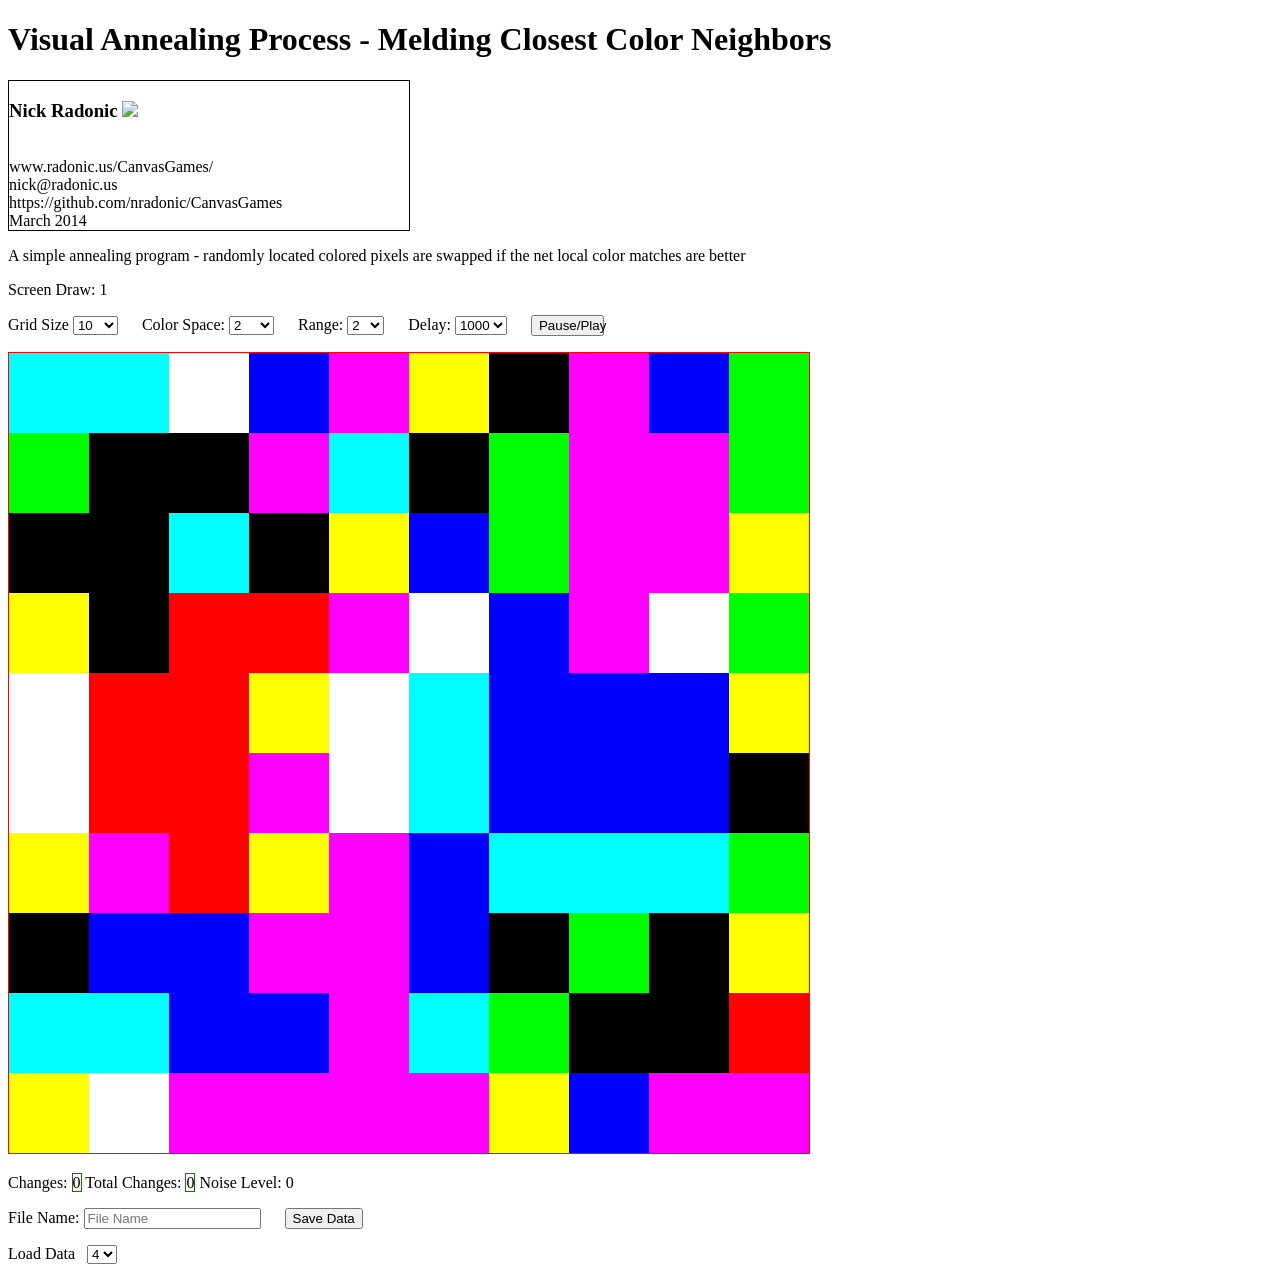
==== index.html @ 08b364d8 "cleaning up Jasmine files for creation of sub repository CanvasGamesFFT" ====
<!doctype html>
<head>
<meta name="description" content="Color Annealing Process">
<meta name="keywords" content="HTML,CSS,Canvas,JavaScript">
<meta name="author" content="Nick Radonic nick@radonic.us">
<title>Color Annealing</title>

<link rel="stylesheet" type="text/css" href="fillCanvas.css">
<link rel="SHORTCUT ICON" href="../radonicimages/happy.ico">

<link rel="shortcut icon" type="image/png" href="jasmine/lib/jasmine-2.0.0/jasmine_favicon.png">

</head>

<body>
<h1>Visual Annealing Process - Melding Closest Color Neighbors</h1>
<div id="info">
    <h3>Nick Radonic <img src="../radonicimages/OffsetHappyFace.png"/></h3>
	<br>www.radonic.us/CanvasGames/
	<br>nick@radonic.us
	<br>https://github.com/nradonic/CanvasGames
	<br>March 2014
</div>
<p>A simple annealing program - randomly located colored pixels are swapped if the net local color matches are better</p>
<p>Screen Draw: <span id="screenDraw"></span>
<span width="200px">&nbsp;&nbsp;&nbsp;&nbsp;&nbsp;&nbsp;&nbsp;&nbsp;&nbsp;&nbsp;</span>


</p>


<p>Grid Size
<select  id="select1" name=select1 onchange='OnChange(1);'>
<option>4</option>
<option>5</option>
<option>6</option>
<option>8</option>
<option selected>10</option>
<option>12</option>
<option>20</option>
<option>25</option>
<option>30</option>
<option>40</option>
<option>50</option>
<option>80</option>
<option>120</option>
<option>150</option>
<option>200</option>
<option>300</option>
<option>400</option>
<option>800</option>

</select>
&nbsp;&nbsp;&nbsp;&nbsp;
Color Space:
<select  id="select2" name=select2 onchange='OnChange(2);'>
<option selected>2</option>
<option>3</option>
<option>4</option>
<option>8</option>
<option>255</option>

</select>
&nbsp;&nbsp;&nbsp;&nbsp;
Range:
<select  id="select4" name=select4 onchange='OnChange(4);'>
<option selected>2</option>
<option>3</option>
<option>4</option>
<option>5</option>
<option>6</option>
<option>7</option>
<option>8</option>
<option>9</option>
<option>10</option>
<option>14</option>
<option>20</option>

</select>
&nbsp;&nbsp;&nbsp;&nbsp;
Delay:
<select  id="select3" name=select3 onchange='cycleDelay();'>
<option>1</option>
<option>3</option>
<option>10</option>
<option>30</option>
<option>100</option>
<option>300</option>
<option selected>1000</option>

</select>
&nbsp;&nbsp;&nbsp;&nbsp; <button  id="PausePlay" onclick='PausePlay();'>Pause/Play</button>
</p>

<div>
<canvas id="drawHere" width="800" height="800" >

</canvas>

</div>
<div>
	<p>Changes: <span id="changes" style="border:green 1px solid"></span> Total Changes: <span id="totalChanges"  style="border:green 1px solid"></span> Noise Level: <span id="noiseLevel"></span>
	</p>
</div>

<p>File Name: <input id="canvasgamesfilename"  placeholder="File Name">  &nbsp;&nbsp;&nbsp;&nbsp; <button  id="SaveData" onclick='SaveData();'>Save Data</button></p>
<p>Load Data&nbsp;&nbsp; <select id="LoadData" onchange='LoadData();'    >
<option>4</option>
<option>5</option>
</select>
</p>




</body>
<script type="text/JavaScript" src="fillCanvas.js"> </script>
---- fillCanvas.css ----
#drawHere {
	border: solid 1px red;
}

#info {
	border: 1px solid black;
	width: 400px;
}

#PausePlay {
	width : 73px;
	text-align: center;
}
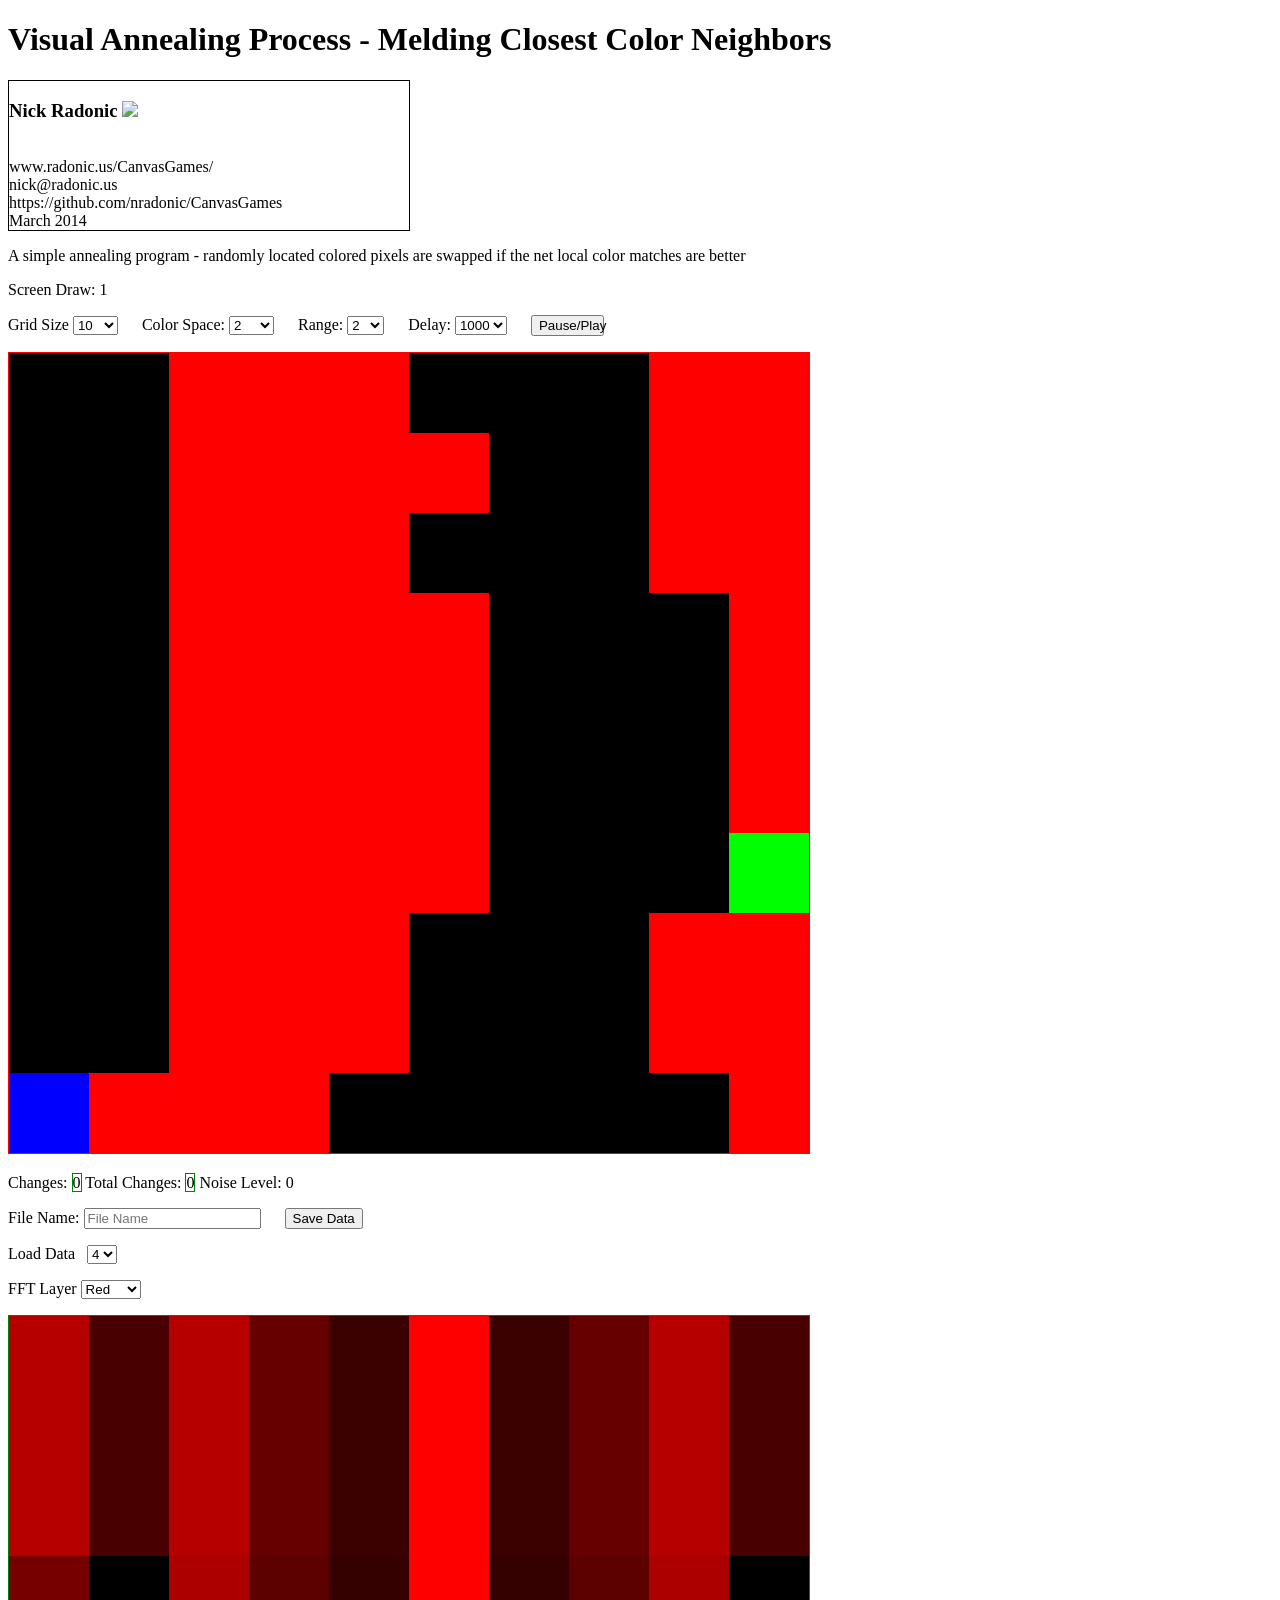
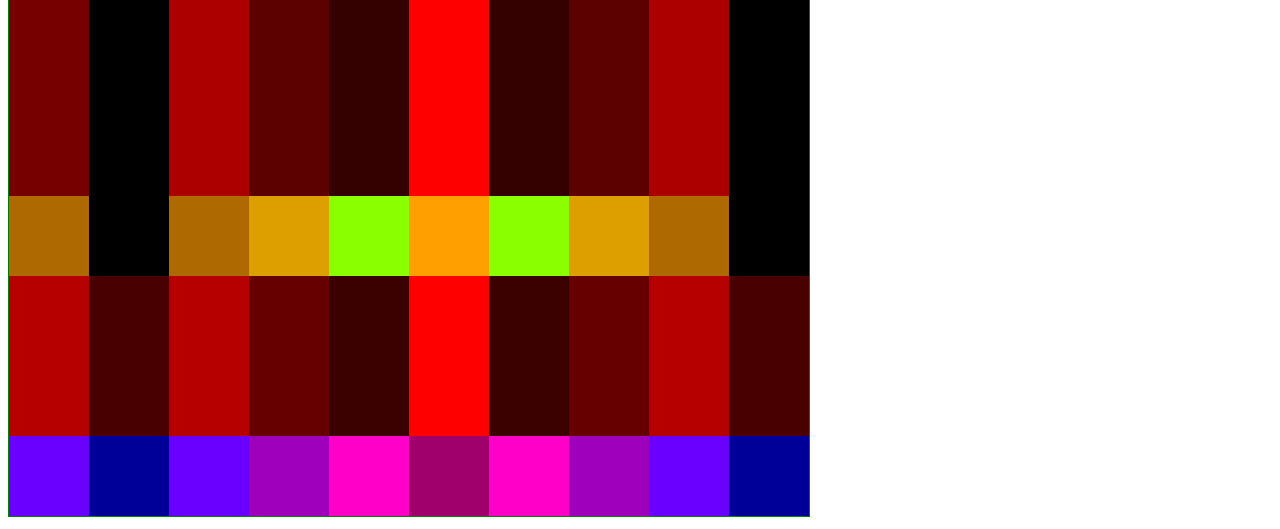
==== commit 2c565df2: "horizontal FFT in place" ====
--- a/index.html
+++ b/index.html
@@ -1,117 +1,136 @@
 <!doctype html>
+<html>
 <head>
 <meta name="description" content="Color Annealing Process">
-<meta name="keywords" content="HTML,CSS,Canvas,JavaScript">
-<meta name="author" content="Nick Radonic nick@radonic.us">
-<title>Color Annealing</title>
+	<meta name="keywords" content="HTML,CSS,Canvas,JavaScript">
+	<meta name="author" content="Nick Radonic nick@radonic.us">
+	<title>Color Annealing</title>
 
-<link rel="stylesheet" type="text/css" href="fillCanvas.css">
-<link rel="SHORTCUT ICON" href="../radonicimages/happy.ico">
+	<link rel="stylesheet" type="text/css" href="fillCanvas.css">
+	<link rel="SHORTCUT ICON" href="../radonicimages/happy.ico">
 
-<link rel="shortcut icon" type="image/png" href="jasmine/lib/jasmine-2.0.0/jasmine_favicon.png">
+	<link rel="shortcut icon" type="image/png" href="jasmine/lib/jasmine-2.0.0/jasmine_favicon.png">
 
 </head>
 
 <body>
-<h1>Visual Annealing Process - Melding Closest Color Neighbors</h1>
-<div id="info">
-    <h3>Nick Radonic <img src="../radonicimages/OffsetHappyFace.png"/></h3>
-	<br>www.radonic.us/CanvasGames/
-	<br>nick@radonic.us
-	<br>https://github.com/nradonic/CanvasGames
-	<br>March 2014
-</div>
-<p>A simple annealing program - randomly located colored pixels are swapped if the net local color matches are better</p>
-<p>Screen Draw: <span id="screenDraw"></span>
-<span width="200px">&nbsp;&nbsp;&nbsp;&nbsp;&nbsp;&nbsp;&nbsp;&nbsp;&nbsp;&nbsp;</span>
+	<h1>Visual Annealing Process - Melding Closest Color Neighbors</h1>
+	<div id="info">
+		<h3>Nick Radonic <img src="../radonicimages/OffsetHappyFace.png"/></h3>
+		<br>www.radonic.us/CanvasGames/
+		<br>nick@radonic.us
+		<br>https://github.com/nradonic/CanvasGames
+		<br>March 2014
+	</div>
+	<p>A simple annealing program - randomly located colored pixels are swapped if the net local color matches are better</p>
+	<p>Screen Draw: <span id="screenDraw"></span>
+	<span width="200px">&nbsp;&nbsp;&nbsp;&nbsp;&nbsp;&nbsp;&nbsp;&nbsp;&nbsp;&nbsp;</span>
 
 
-</p>
+	</p>
 
 
-<p>Grid Size
-<select  id="select1" name=select1 onchange='OnChange(1);'>
-<option>4</option>
-<option>5</option>
-<option>6</option>
-<option>8</option>
-<option selected>10</option>
-<option>12</option>
-<option>20</option>
-<option>25</option>
-<option>30</option>
-<option>40</option>
-<option>50</option>
-<option>80</option>
-<option>120</option>
-<option>150</option>
-<option>200</option>
-<option>300</option>
-<option>400</option>
-<option>800</option>
+	<p>Grid Size
+	<select  id="select1" name=select1 onchange='OnChange(1);'>
+		<option>4</option>
+		<option>5</option>
+		<option>6</option>
+		<option>8</option>
+		<option selected>10</option>
+		<option>12</option>
+		<option>20</option>
+		<option>25</option>
+		<option>30</option>
+		<option>40</option>
+		<option>50</option>
+		<option>80</option>
+		<option>120</option>
+		<option>150</option>
+		<option>200</option>
+		<option>300</option>
+		<option>400</option>
+		<option>800</option>
 
-</select>
-&nbsp;&nbsp;&nbsp;&nbsp;
-Color Space:
-<select  id="select2" name=select2 onchange='OnChange(2);'>
-<option selected>2</option>
-<option>3</option>
-<option>4</option>
-<option>8</option>
-<option>255</option>
+	</select>
+	&nbsp;&nbsp;&nbsp;&nbsp;
+	Color Space:
+	<select  id="select2" name=select2 onchange='OnChange(2);'>
+		<option selected>2</option>
+		<option>3</option>
+		<option>4</option>
+		<option>8</option>
+		<option>255</option>
 
-</select>
-&nbsp;&nbsp;&nbsp;&nbsp;
-Range:
-<select  id="select4" name=select4 onchange='OnChange(4);'>
-<option selected>2</option>
-<option>3</option>
-<option>4</option>
-<option>5</option>
-<option>6</option>
-<option>7</option>
-<option>8</option>
-<option>9</option>
-<option>10</option>
-<option>14</option>
-<option>20</option>
+	</select>
+	&nbsp;&nbsp;&nbsp;&nbsp;
+	Range:
+	<select  id="select4" name=select4 onchange='OnChange(4);'>
+	<option selected>2</option>
+		<option>3</option>
+		<option>4</option>
+		<option>5</option>
+		<option>6</option>
+		<option>7</option>
+		<option>8</option>
+		<option>9</option>
+		<option>10</option>
+		<option>14</option>
+		<option>20</option>
 
-</select>
-&nbsp;&nbsp;&nbsp;&nbsp;
-Delay:
-<select  id="select3" name=select3 onchange='cycleDelay();'>
-<option>1</option>
-<option>3</option>
-<option>10</option>
-<option>30</option>
-<option>100</option>
-<option>300</option>
-<option selected>1000</option>
+	</select>
+	&nbsp;&nbsp;&nbsp;&nbsp;
+	Delay:
+	<select  id="select3" name=select3 onchange='cycleDelay();'>
+	<option>1</option>
+		<option>3</option>
+		<option>10</option>
+		<option>30</option>
+		<option>100</option>
+		<option>300</option>
+		<option selected>1000</option>
 
-</select>
-&nbsp;&nbsp;&nbsp;&nbsp; <button  id="PausePlay" onclick='PausePlay();'>Pause/Play</button>
-</p>
+	</select>
+	&nbsp;&nbsp;&nbsp;&nbsp; <button  id="PausePlay" onclick='PausePlay();'>Pause/Play</button>
+	</p>
 
-<div>
-<canvas id="drawHere" width="800" height="800" >
+	<div>
+		<canvas id="drawHere" width="800" height="800" >
+		</canvas>
+	</div>
 
-</canvas>
-
-</div>
-<div>
-	<p>Changes: <span id="changes" style="border:green 1px solid"></span> Total Changes: <span id="totalChanges"  style="border:green 1px solid"></span> Noise Level: <span id="noiseLevel"></span>
-	</p>
-</div>
-
-<p>File Name: <input id="canvasgamesfilename"  placeholder="File Name">  &nbsp;&nbsp;&nbsp;&nbsp; <button  id="SaveData" onclick='SaveData();'>Save Data</button></p>
-<p>Load Data&nbsp;&nbsp; <select id="LoadData" onchange='LoadData();'    >
-<option>4</option>
-<option>5</option>
-</select>
-</p>
+	<div>
+		<p>Changes: <span id="changes" style="border:green 1px solid"></span> Total Changes: <span id="totalChanges"  style="border:green 1px solid"></span> Noise Level: <span id="noiseLevel"></span>
+		</p>
+	</div>
 
 
 
 
+	<div>
+
+		<p>File Name: <input id="canvasgamesfilename"  placeholder="File Name">  &nbsp;&nbsp;&nbsp;&nbsp; <button  id="SaveData" onclick='SaveData();'>Save Data</button></p>
+		<p>Load Data&nbsp;&nbsp; <select id="LoadData" onchange='LoadData();'    >
+		<option>4</option>
+		<option>5</option>
+		</select>
+		</p>
+	</div>
+
+	<div>
+		<p>FFT Layer
+			<select  id="selectFFTL" name=selectFFTL onchange='OnChange(5);'>
+				<option selected>Red</option>
+				<option>Green</option>
+				<option>Blue</option>
+			</select>
+		</p>
+
+		<canvas id="drawFFT2D" width="800" height="800" >
+		</canvas>
+	</div>
+
+
 </body>
+<script type="text/JavaScript" src="fft2d.js"> </script>
 <script type="text/JavaScript" src="fillCanvas.js"> </script>
+</html>
--- a/fillCanvas.css
+++ b/fillCanvas.css
@@ -1,5 +1,9 @@
 #drawHere {
 	border: solid 1px red;
+}
+
+#drawFFT2D {
+	border: solid 1px green;
 }
 
 #info {
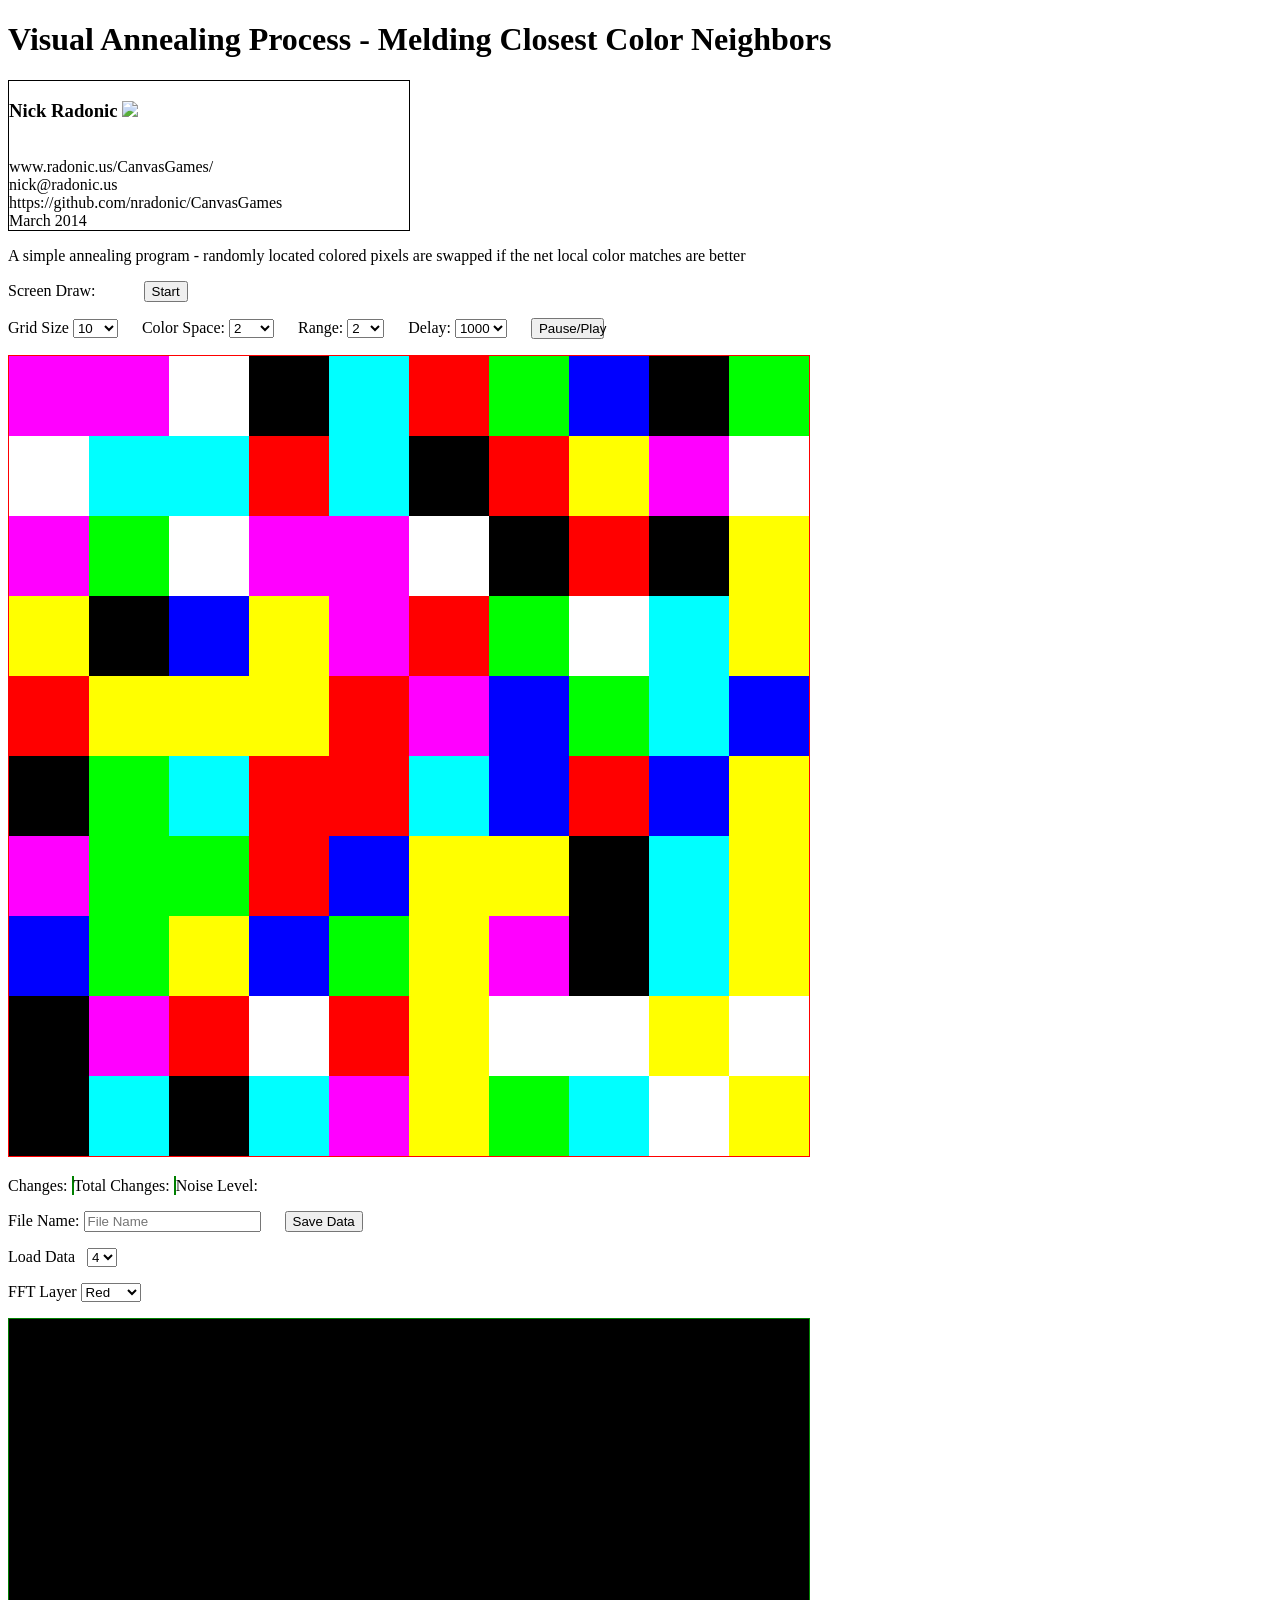
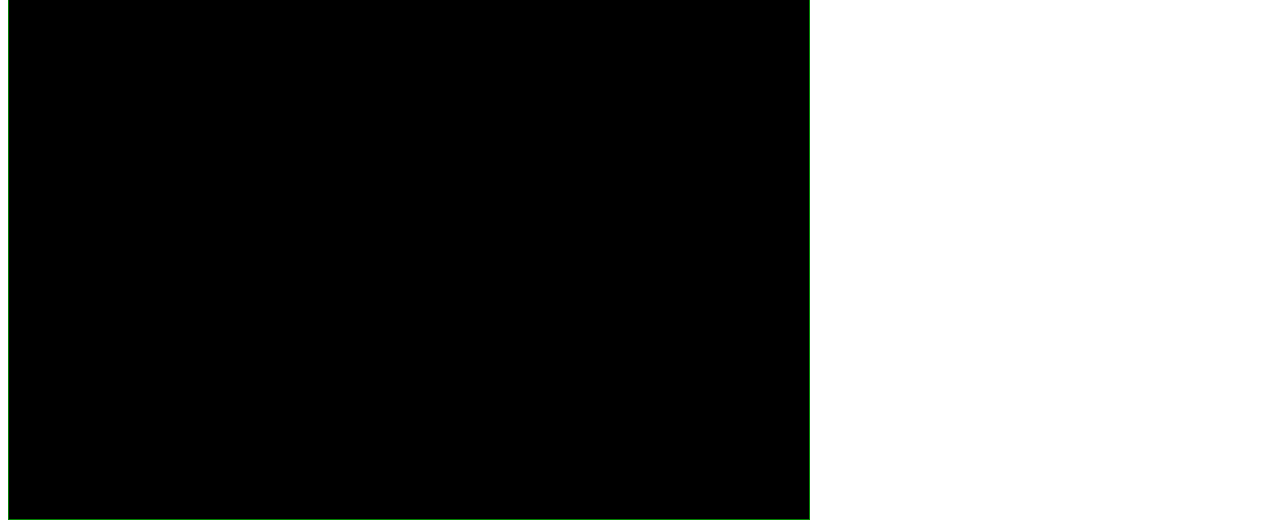
==== commit b0fa735a: "adds START button, modifies fill pattern slightly - removes initial fixed color objects" ====
--- a/index.html
+++ b/index.html
@@ -25,7 +25,7 @@
 	<p>A simple annealing program - randomly located colored pixels are swapped if the net local color matches are better</p>
 	<p>Screen Draw: <span id="screenDraw"></span>
 	<span width="200px">&nbsp;&nbsp;&nbsp;&nbsp;&nbsp;&nbsp;&nbsp;&nbsp;&nbsp;&nbsp;</span>
-
+	<button  id="start" onclick='start();'>Start</button>
 
 	</p>
 
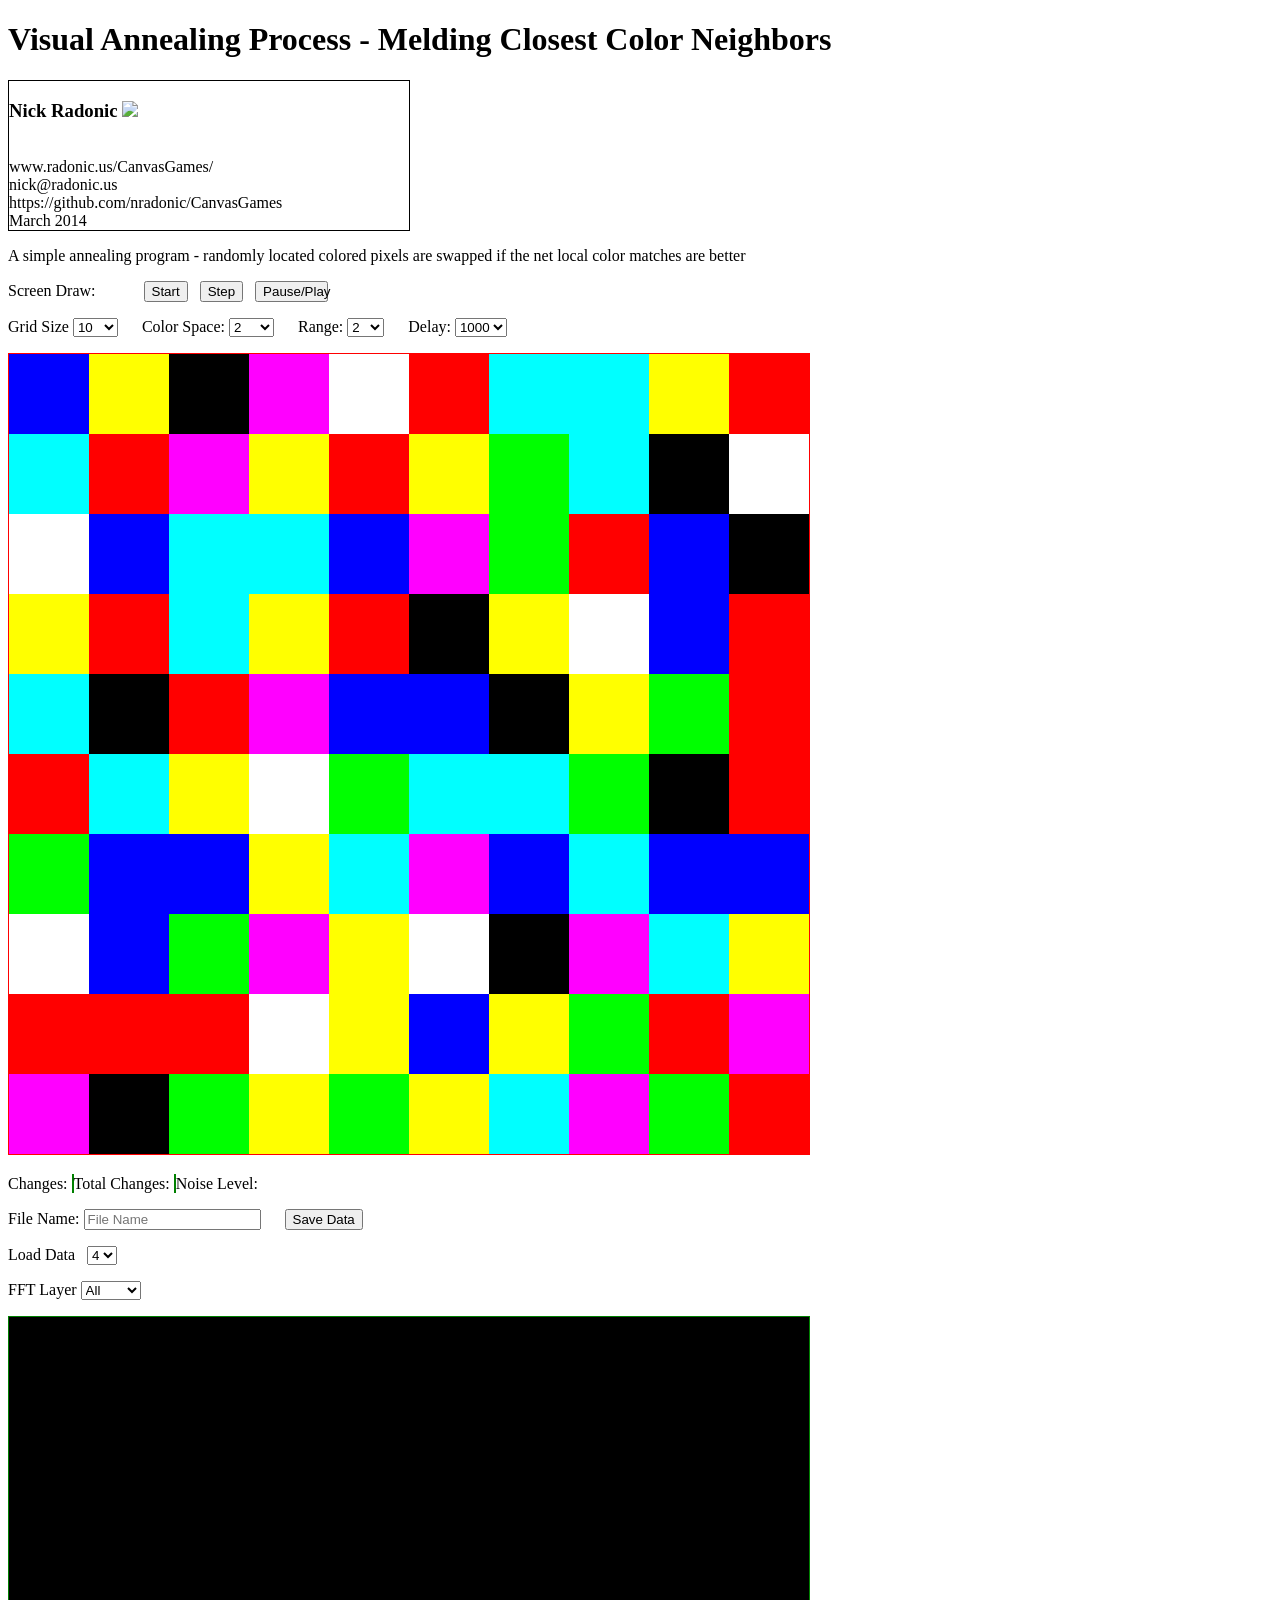
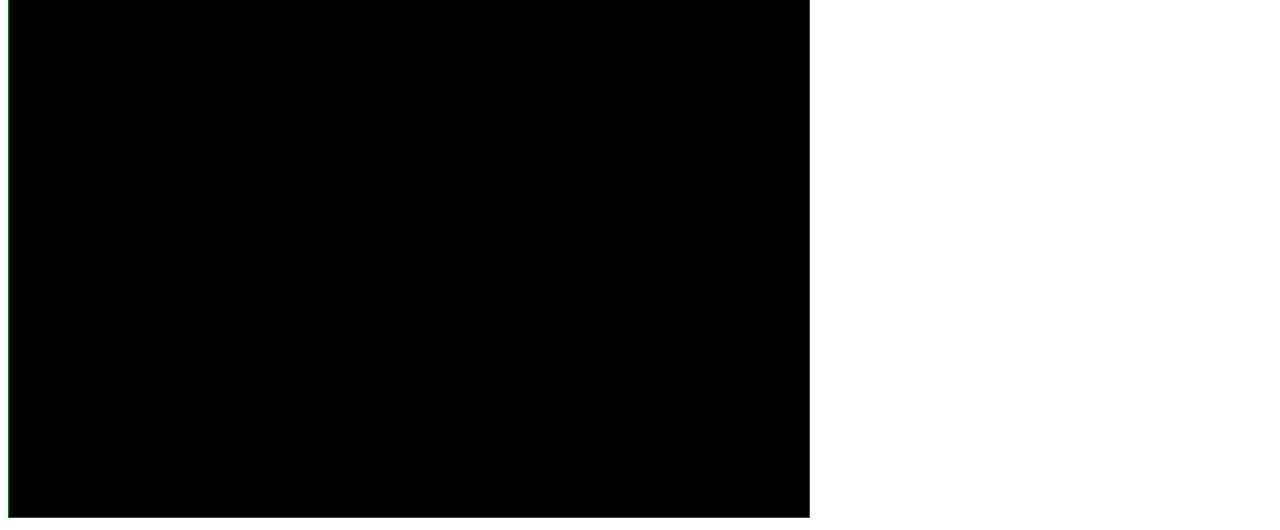
==== commit 33a917f1: "refactored to allow FFT button to work, STEP button works" ====
--- a/index.html
+++ b/index.html
@@ -25,7 +25,9 @@
 	<p>A simple annealing program - randomly located colored pixels are swapped if the net local color matches are better</p>
 	<p>Screen Draw: <span id="screenDraw"></span>
 	<span width="200px">&nbsp;&nbsp;&nbsp;&nbsp;&nbsp;&nbsp;&nbsp;&nbsp;&nbsp;&nbsp;</span>
-	<button  id="start" onclick='start();'>Start</button>
+	<button  id="start" onclick='start();'>Start</button>&nbsp;&nbsp;
+	<button  id="step" onclick='step();'>Step</button>&nbsp;&nbsp;
+	<button  id="PausePlay" onclick='PausePlay();'>Pause/Play</button>
 
 	</p>
 
@@ -90,7 +92,7 @@
 		<option selected>1000</option>
 
 	</select>
-	&nbsp;&nbsp;&nbsp;&nbsp; <button  id="PausePlay" onclick='PausePlay();'>Pause/Play</button>
+	&nbsp;&nbsp;&nbsp;
 	</p>
 
 	<div>
@@ -119,7 +121,8 @@
 	<div>
 		<p>FFT Layer
 			<select  id="selectFFTL" name=selectFFTL onchange='OnChange(5);'>
-				<option selected>Red</option>
+				<option selected>All</option>
+				<option>Red</option>
 				<option>Green</option>
 				<option>Blue</option>
 			</select>
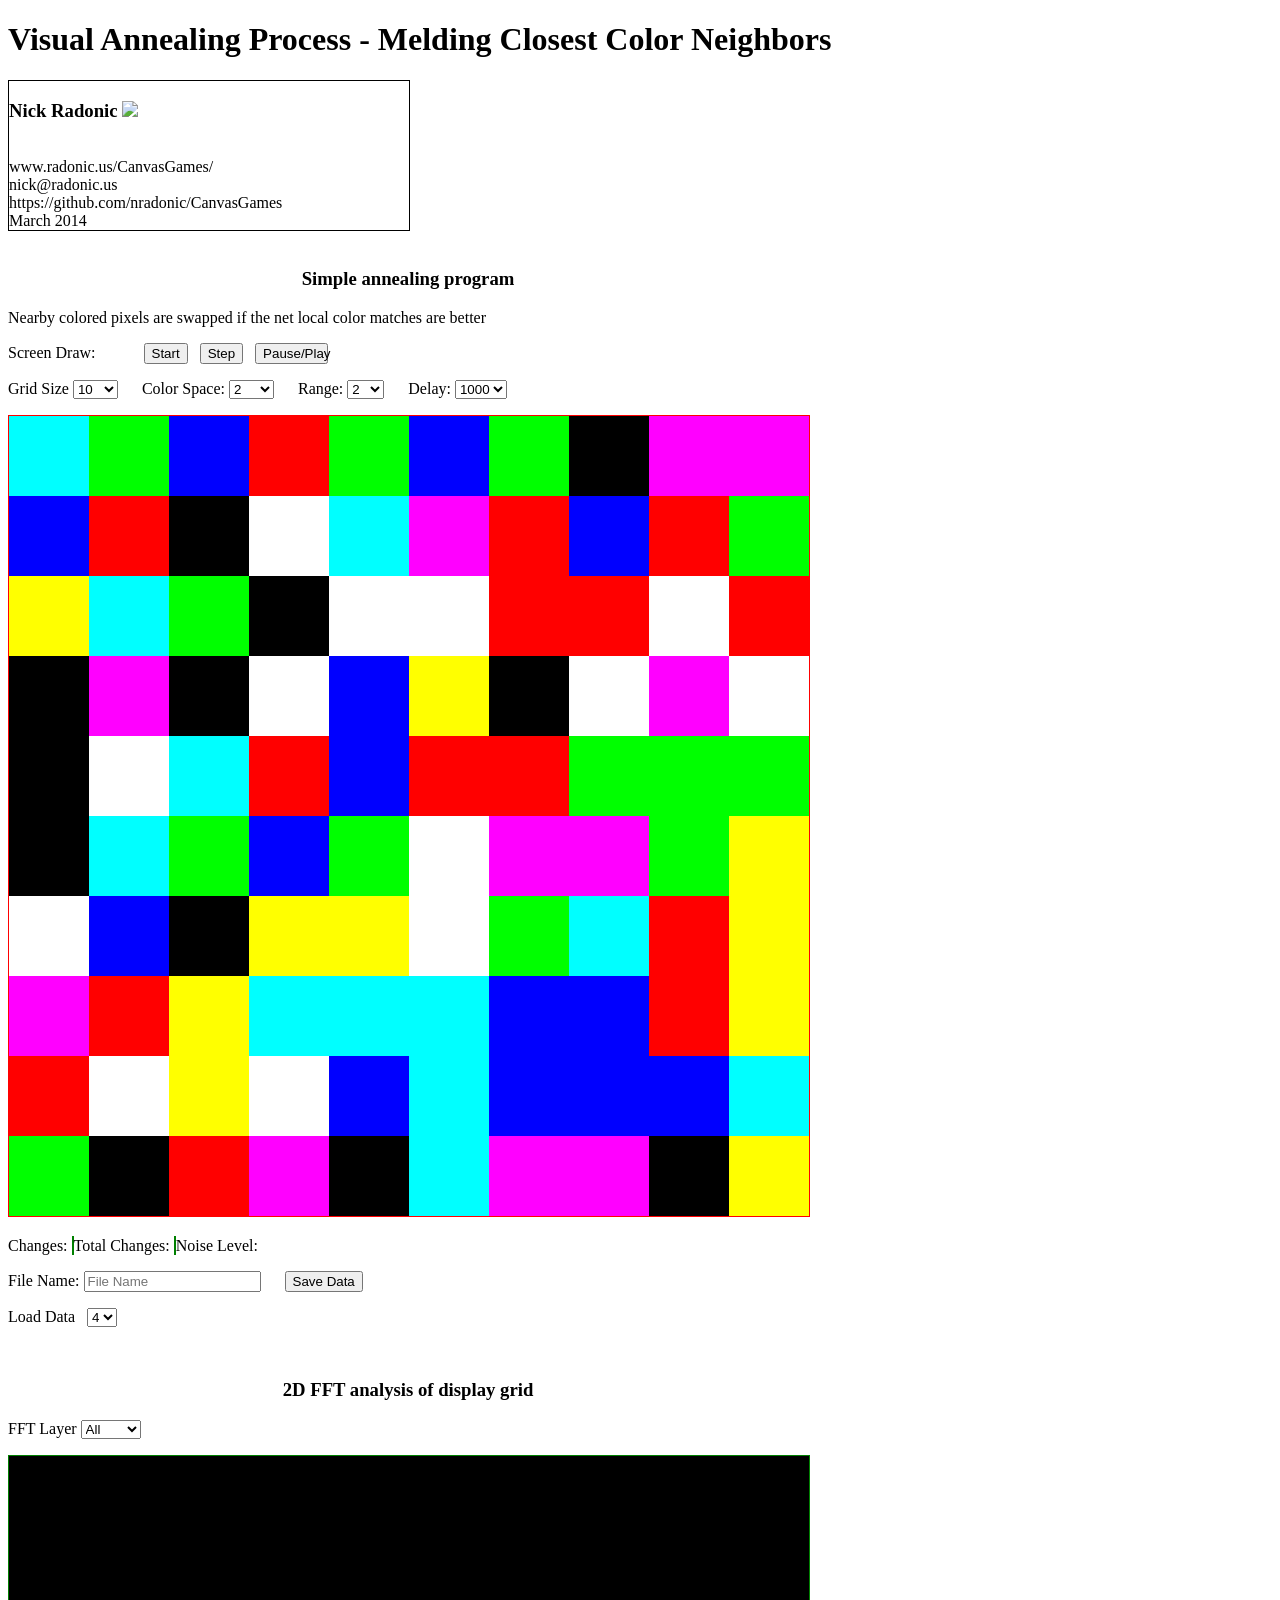
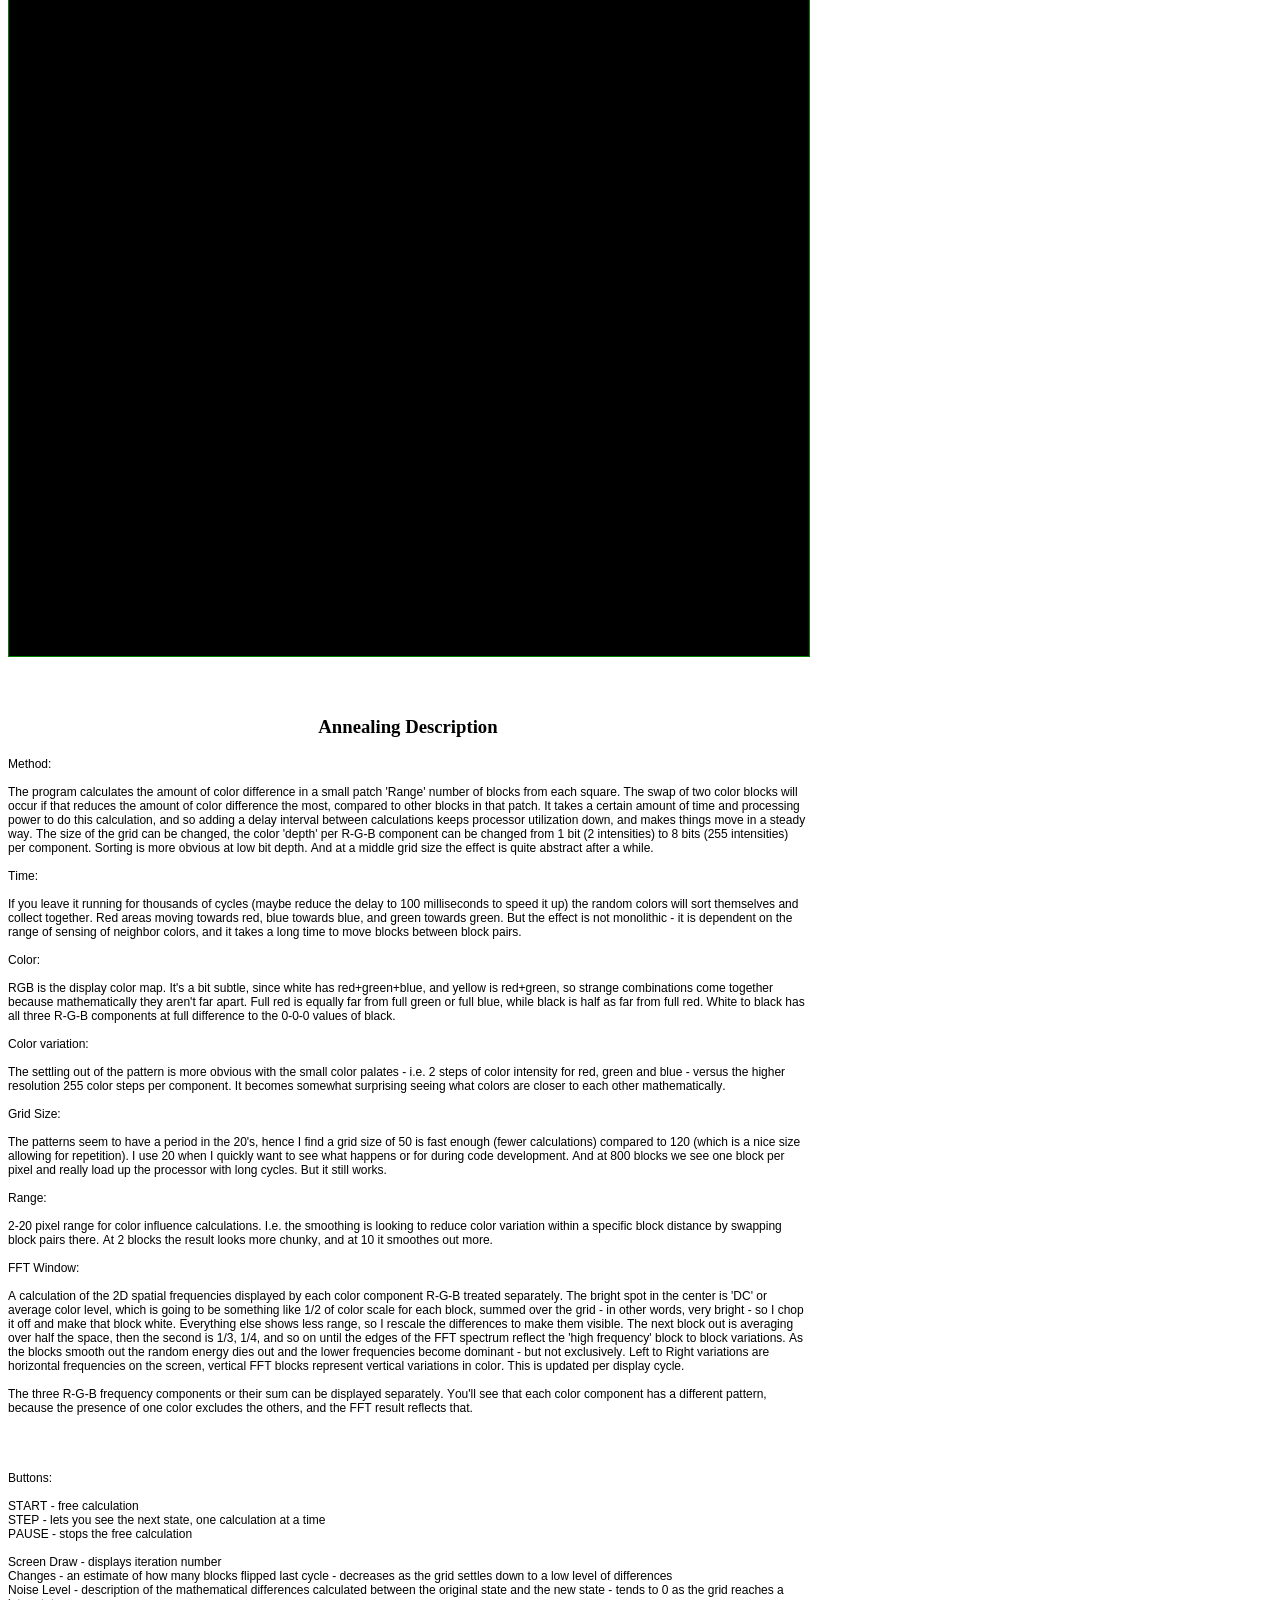
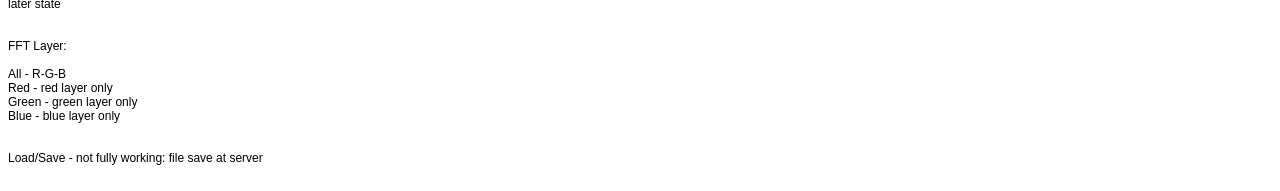
==== commit 39fece44: "Adds commentary" ====
--- a/index.html
+++ b/index.html
@@ -10,7 +10,11 @@
 	<link rel="SHORTCUT ICON" href="../radonicimages/happy.ico">
 
 	<link rel="shortcut icon" type="image/png" href="jasmine/lib/jasmine-2.0.0/jasmine_favicon.png">
-
+    <style type="text/css">
+   		p.p1 {margin: 0.0px 0.0px 0.0px 0.0px; font: 12.0px Helvetica; -webkit-text-stroke: #000000}
+    	p.p2 {margin: 0.0px 0.0px 0.0px 0.0px; font: 12.0px Helvetica; -webkit-text-stroke: #000000; min-height: 14.0px}
+    	span.s1 {font-kerning: none}
+  	</style>
 </head>
 
 <body>
@@ -22,7 +26,9 @@
 		<br>https://github.com/nradonic/CanvasGames
 		<br>March 2014
 	</div>
-	<p>A simple annealing program - randomly located colored pixels are swapped if the net local color matches are better</p>
+	<br>
+	<h3 style="width:800px;text-align:center">Simple annealing program</h3>
+	<p>Nearby colored pixels are swapped if the net local color matches are better</p>
 	<p>Screen Draw: <span id="screenDraw"></span>
 	<span width="200px">&nbsp;&nbsp;&nbsp;&nbsp;&nbsp;&nbsp;&nbsp;&nbsp;&nbsp;&nbsp;</span>
 	<button  id="start" onclick='start();'>Start</button>&nbsp;&nbsp;
@@ -119,6 +125,8 @@
 	</div>
 
 	<div>
+	<br>
+		<h3 style="width:800px;text-align:center">2D FFT analysis of display grid</h3>
 		<p>FFT Layer
 			<select  id="selectFFTL" name=selectFFTL onchange='OnChange(5);'>
 				<option selected>All</option>
@@ -131,8 +139,65 @@
 		<canvas id="drawFFT2D" width="800" height="800" >
 		</canvas>
 	</div>
-
-
+	<div style="width:800px">
+		<br><br>
+			<h3 style="width:800px;text-align:center">Annealing Description</h3>
+
+		<p class="p1"><span class="s1">Method:</span></p>
+<p class="p2"><span class="s1"></span><br></p>
+<p class="p1"><span class="s1">The program calculates the amount of color difference in a small patch 'Range' number of blocks from each square. The swap of two color blocks will occur if that reduces the amount of color difference the most, compared to other blocks in that patch. It takes a certain amount of time and processing power to do this calculation, and so adding a delay interval between calculations keeps processor utilization down, and makes things move in a steady way. The size of the grid can be changed, the color 'depth' per R-G-B component can be changed from 1 bit (2 intensities) to 8 bits (255 intensities) per component. Sorting is more obvious at low bit depth. And at a middle grid size the effect is quite abstract after a while.</span></p>
+<p class="p2"><span class="s1"></span><br></p>
+<p class="p1"><span class="s1">Time:</span></p>
+<p class="p2"><span class="s1"></span><br></p>
+<p class="p1"><span class="s1">If you leave it running for thousands of cycles (maybe reduce the delay to 100 milliseconds to speed it up) the random colors will sort themselves and collect together. Red areas moving towards red, blue towards blue, and green towards green. But the effect is not monolithic - it is dependent on the range of sensing of neighbor colors, and it takes a long time to move blocks between block pairs.</span></p>
+<p class="p2"><span class="s1"></span><br></p>
+<p class="p1"><span class="s1">Color:</span></p>
+<p class="p2"><span class="s1"></span><br></p>
+<p class="p1"><span class="s1">RGB is the display color map. It's a bit subtle, since white has red+green+blue, and yellow is red+green, so strange combinations come together because mathematically they aren't far apart. Full red is equally far from full green or full blue, while black is half as far from full red. White to black has all three R-G-B components at full difference to the 0-0-0 values of black.</span></p>
+<p class="p2"><span class="s1"></span><br></p>
+<p class="p1"><span class="s1">Color variation:</span></p>
+<p class="p2"><span class="s1"></span><br></p>
+<p class="p1"><span class="s1">The settling out of the pattern is more obvious with the small color palates - i.e. 2 steps of color intensity for red, green and blue - versus the higher resolution 255 color steps per component. It becomes somewhat surprising seeing what colors are closer to each other mathematically.</span></p>
+<p class="p2"><span class="s1"></span><br></p>
+<p class="p1"><span class="s1">Grid Size:</span></p>
+<p class="p2"><span class="s1"></span><br></p>
+<p class="p1"><span class="s1">The patterns seem to have a period in the 20's, hence I find a grid size of 50 is fast enough (fewer calculations) compared to 120 (which is a nice size allowing for repetition). I use 20 when I quickly want to see what happens or for during code development. And at 800 blocks we see one block per pixel and really load up the processor with long cycles. But it still works.</span></p>
+<p class="p2"><span class="s1"></span><br></p>
+<p class="p1"><span class="s1">Range:</span></p>
+<p class="p2"><span class="s1"></span><br></p>
+<p class="p1"><span class="s1">2-20 pixel range for color influence calculations. I.e. the smoothing is looking to reduce color variation within a specific block distance by swapping block pairs there. At 2 blocks the result looks more chunky, and at 10 it smoothes out more. </span></p>
+<p class="p2"><span class="s1"></span><br></p>
+<p class="p1"><span class="s1">FFT Window:</span></p>
+<p class="p2"><span class="s1"></span><br></p>
+<p class="p1"><span class="s1">A calculation of the 2D spatial frequencies displayed by each color component R-G-B treated separately. The bright spot in the center is 'DC' or average color level, which is going to be something like 1/2 of color scale for each block, summed over the grid - in other words, very bright - so I chop it off and make that block white. Everything else shows less range, so I rescale the differences to make them visible. The next block out is averaging over half the space, then the second is 1/3, 1/4, and so on until the edges of the FFT spectrum reflect the 'high frequency' block to block variations. As the blocks smooth out the random energy dies out and the lower frequencies become dominant - but not exclusively. Left to Right variations are horizontal frequencies on the screen, vertical FFT blocks represent vertical variations in color. This is updated per display cycle.</span></p>
+<p class="p2"><span class="s1"></span><br></p>
+<p class="p1"><span class="s1">The three R-G-B frequency components or their sum can be displayed separately. You'll see that each color component has a different pattern, because the presence of one color excludes the others, and the FFT result reflects that.</span></p>
+<p class="p2"><span class="s1"></span><br></p>
+<p class="p2"><span class="s1"></span><br></p>
+<p class="p2"><span class="s1"></span><br></p>
+<p class="p2"><span class="s1"></span><br></p>
+<p class="p1"><span class="s1">Buttons:</span></p>
+<p class="p2"><span class="s1"></span><br></p>
+<p class="p1"><span class="s1">START - free calculation</span></p>
+<p class="p1"><span class="s1">STEP - lets you see the next state, one calculation at a time</span></p>
+<p class="p1"><span class="s1">PAUSE - stops the free calculation</span></p>
+<p class="p2"><span class="s1"></span><br></p>
+<p class="p1"><span class="s1">Screen Draw - displays iteration number</span></p>
+<p class="p1"><span class="s1">Changes - an estimate of how many blocks flipped last cycle - decreases as the grid settles down to a low level of differences</span></p>
+<p class="p1"><span class="s1">Noise Level - description of the mathematical differences calculated between the original state and the new state - tends to 0 as the grid reaches a later state</span></p>
+<p class="p2"><span class="s1"></span><br></p>
+<p class="p2"><span class="s1"></span><br></p>
+<p class="p1"><span class="s1">FFT Layer:</span></p>
+<p class="p2"><span class="s1"></span><br></p>
+<p class="p1"><span class="s1">All - R-G-B</span></p>
+<p class="p1"><span class="s1">Red - red layer only</span></p>
+<p class="p1"><span class="s1">Green - green layer only</span></p>
+<p class="p1"><span class="s1">Blue - blue layer only</span></p>
+<p class="p2"><span class="s1"></span><br></p>
+<p class="p2"><span class="s1"></span><br></p>
+<p class="p1"><span class="s1">Load/Save - not fully working: file save at server</span></p>
+	</div>
+<br>
 </body>
 <script type="text/JavaScript" src="fft2d.js"> </script>
 <script type="text/JavaScript" src="fillCanvas.js"> </script>
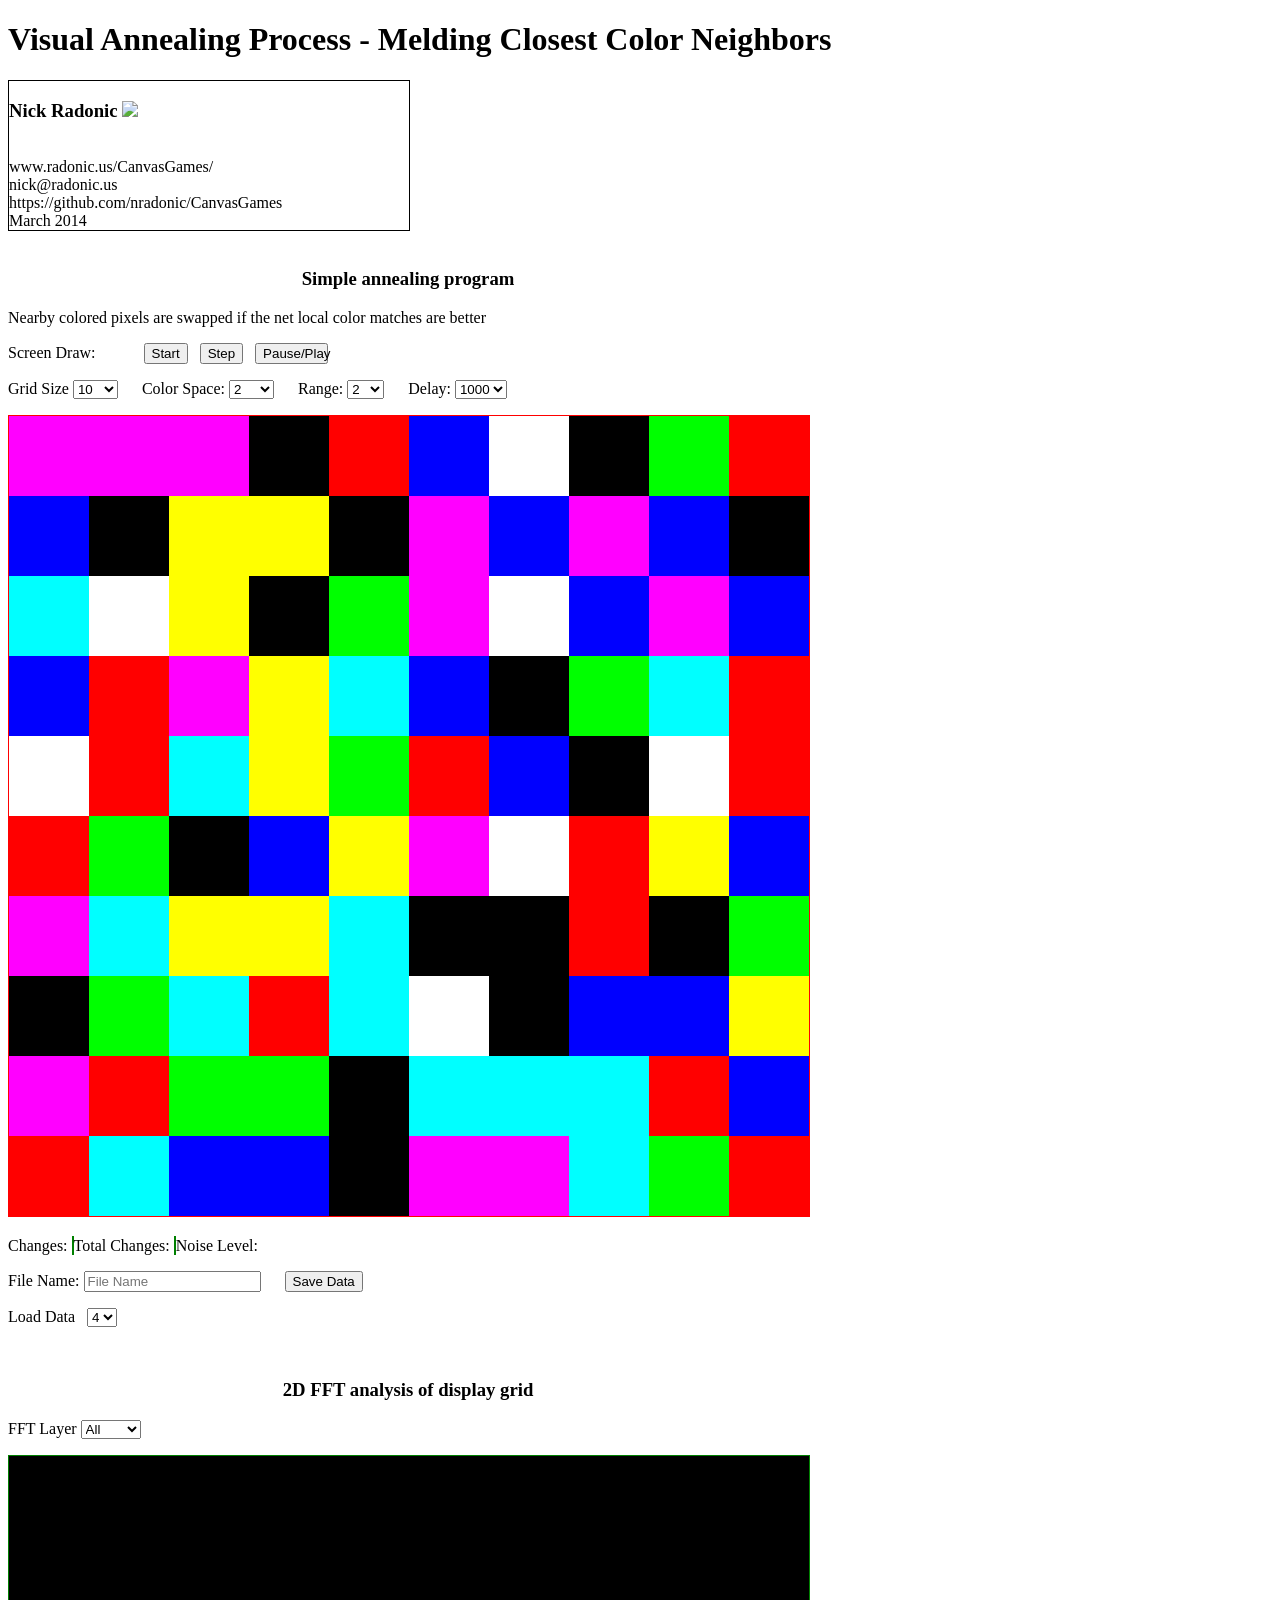
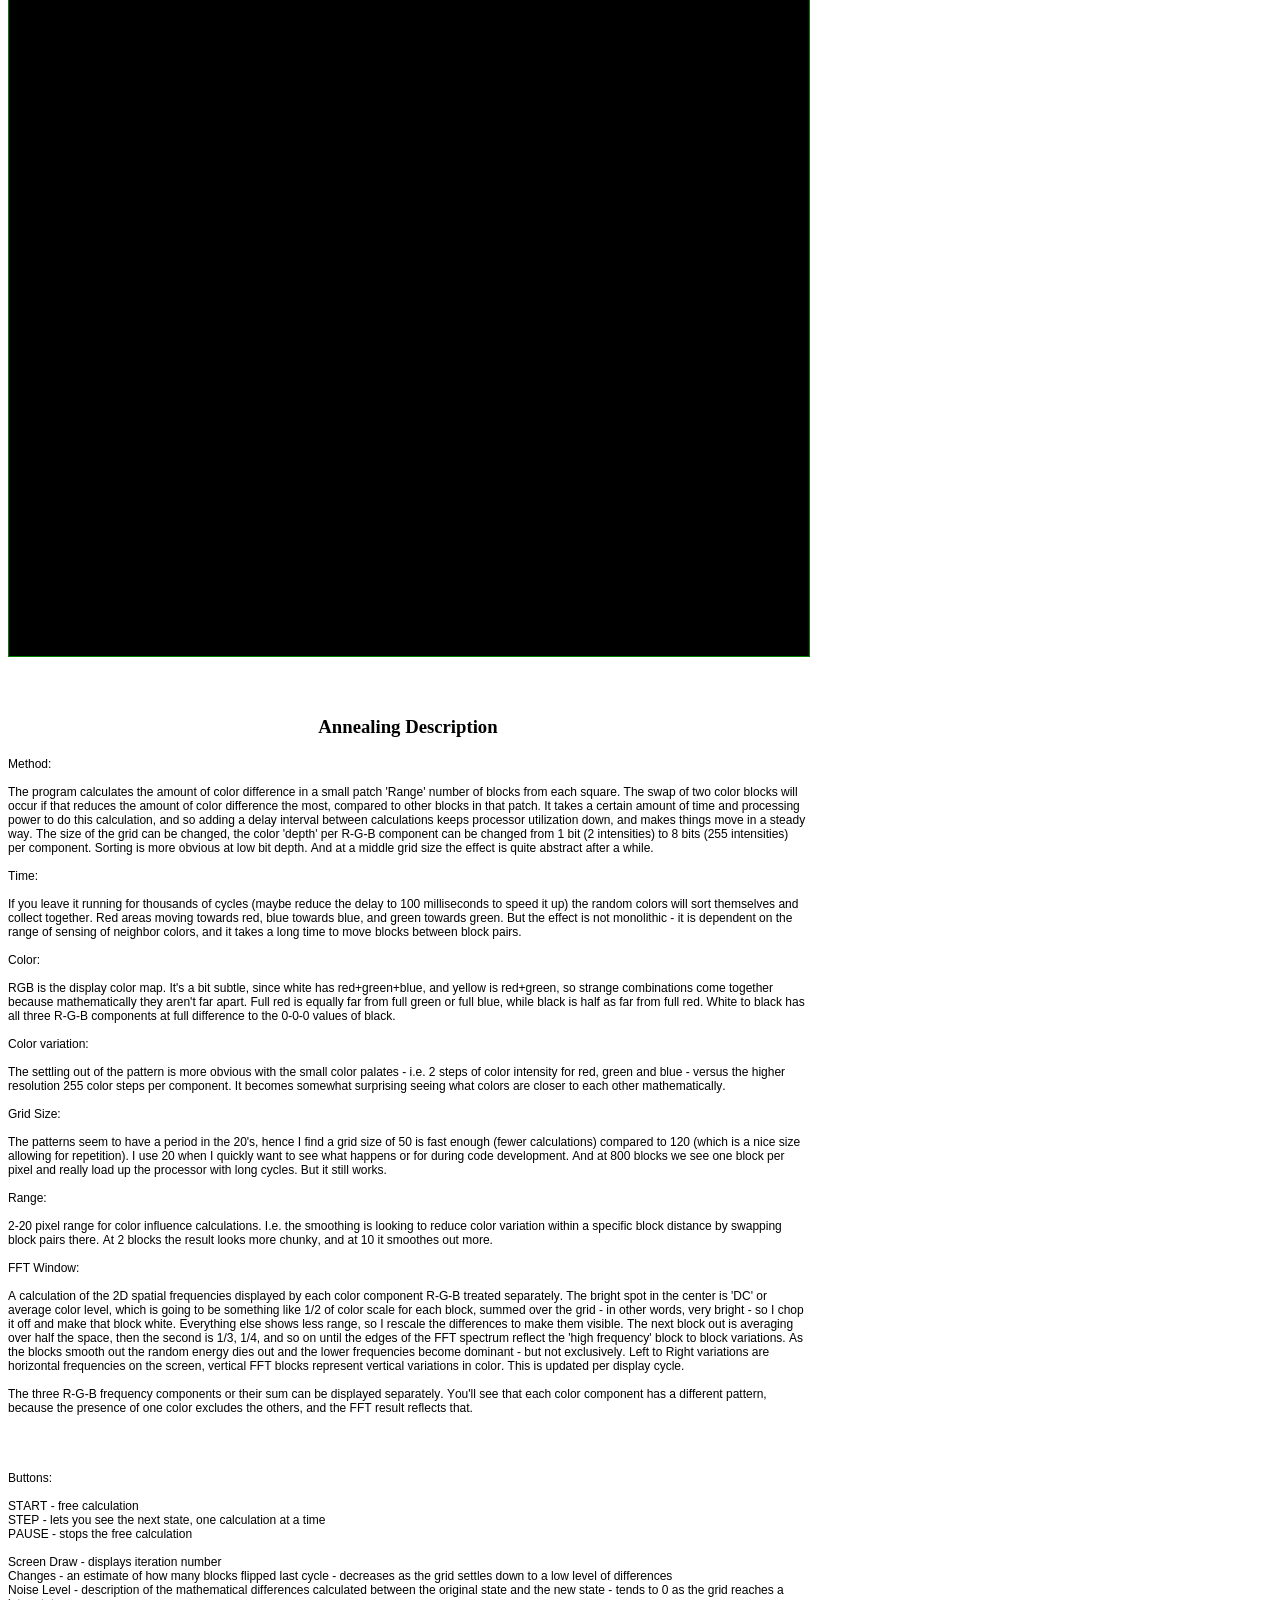
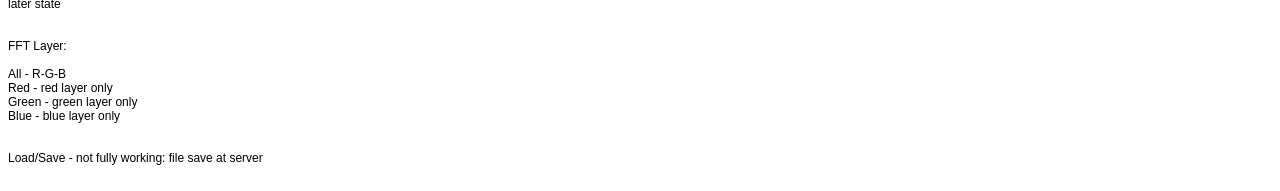
==== commit d3fa5fe5: "fix typo - hanging space" ====
--- a/index.html
+++ b/index.html
@@ -165,7 +165,7 @@
 <p class="p2"><span class="s1"></span><br></p>
 <p class="p1"><span class="s1">Range:</span></p>
 <p class="p2"><span class="s1"></span><br></p>
-<p class="p1"><span class="s1">2-20 pixel range for color influence calculations. I.e. the smoothing is looking to reduce color variation within a specific block distance by swapping block pairs there. At 2 blocks the result looks more chunky, and at 10 it smoothes out more. </span></p>
+<p class="p1"><span class="s1">2-20 pixel range for color influence calculations. I.e. the smoothing is looking to reduce color variation within a specific block distance by swapping block pairs there. At 2 blocks the result looks more chunky, and at 10 it smoothes out more.</span></p>
 <p class="p2"><span class="s1"></span><br></p>
 <p class="p1"><span class="s1">FFT Window:</span></p>
 <p class="p2"><span class="s1"></span><br></p>
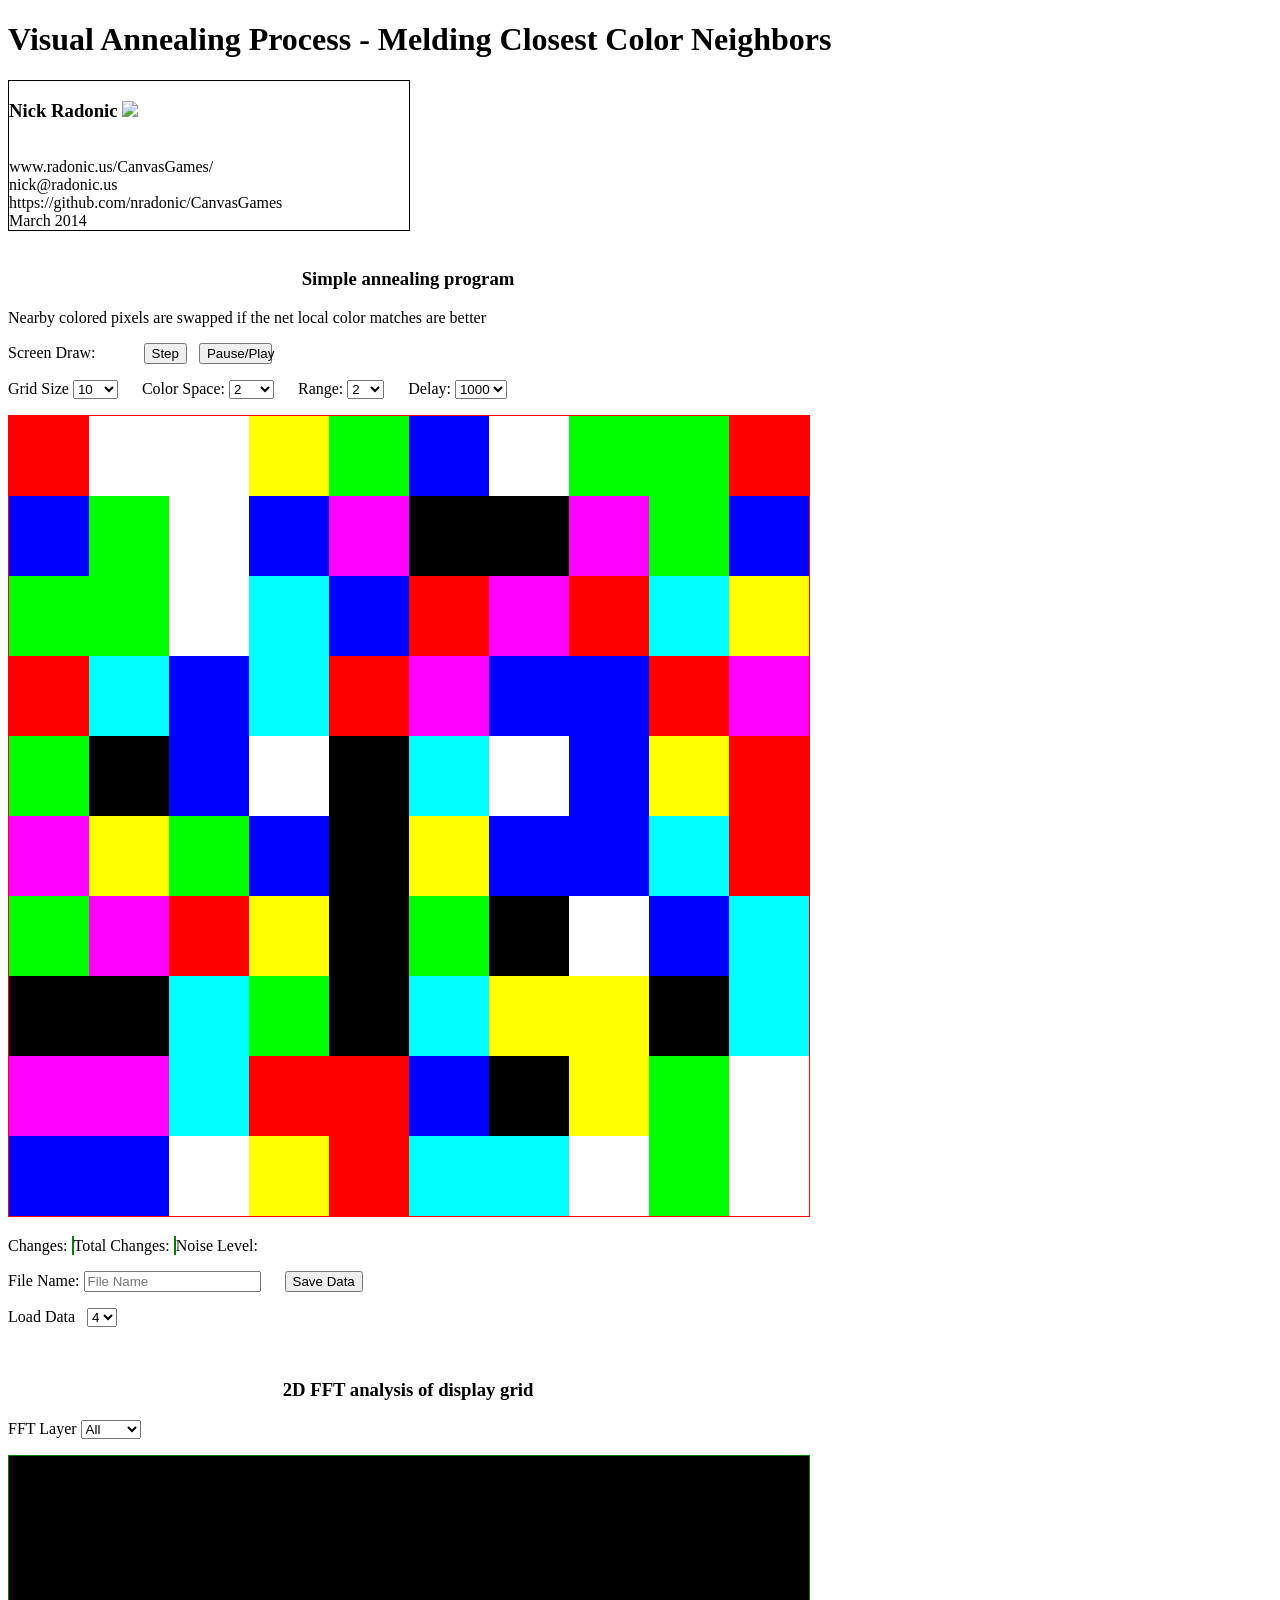
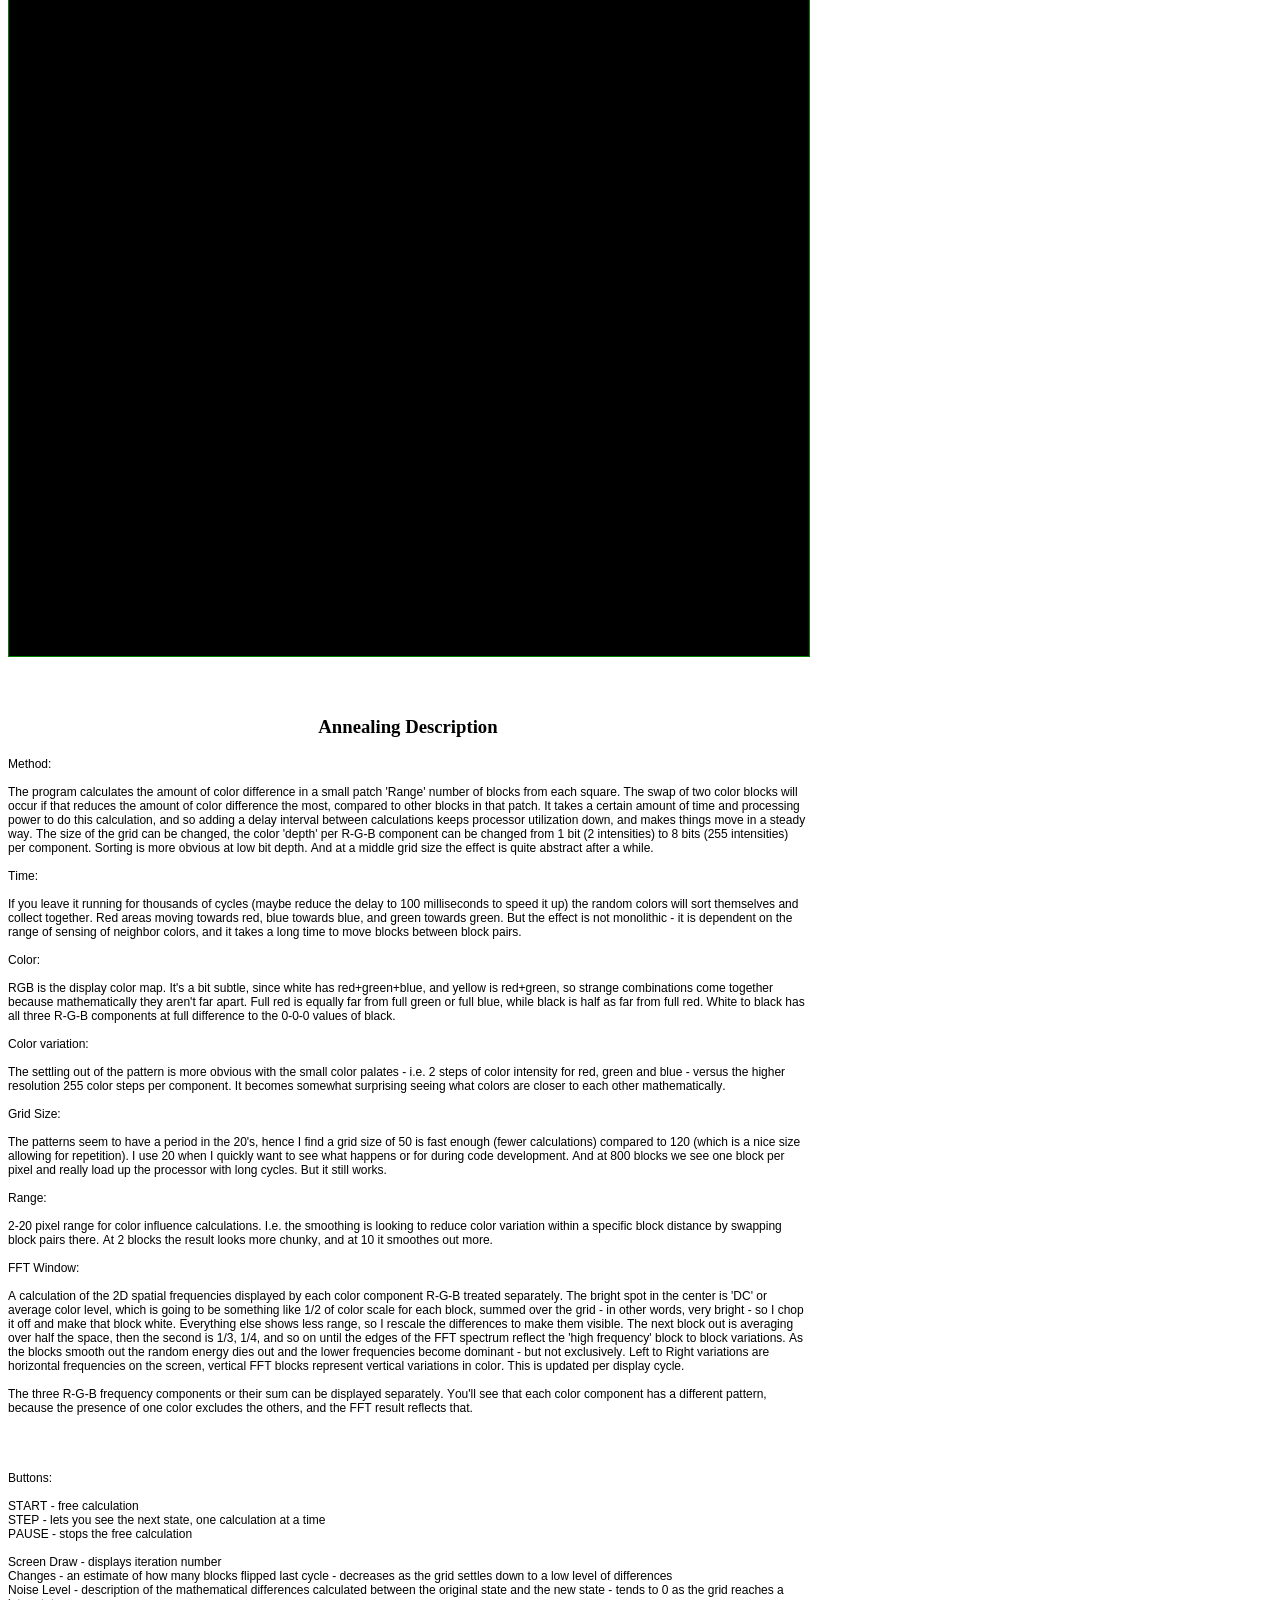
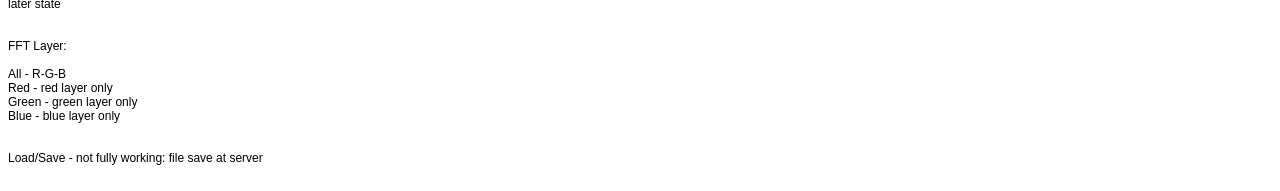
==== commit 2a38e3ff: "fixed play/pause button issue. removed start button...." ====
--- a/index.html
+++ b/index.html
@@ -31,7 +31,7 @@
 	<p>Nearby colored pixels are swapped if the net local color matches are better</p>
 	<p>Screen Draw: <span id="screenDraw"></span>
 	<span width="200px">&nbsp;&nbsp;&nbsp;&nbsp;&nbsp;&nbsp;&nbsp;&nbsp;&nbsp;&nbsp;</span>
-	<button  id="start" onclick='start();'>Start</button>&nbsp;&nbsp;
+	<!-- <button  id="start" onclick='start();'>Start</button>&nbsp;&nbsp; -->
 	<button  id="step" onclick='step();'>Step</button>&nbsp;&nbsp;
 	<button  id="PausePlay" onclick='PausePlay();'>Pause/Play</button>
 
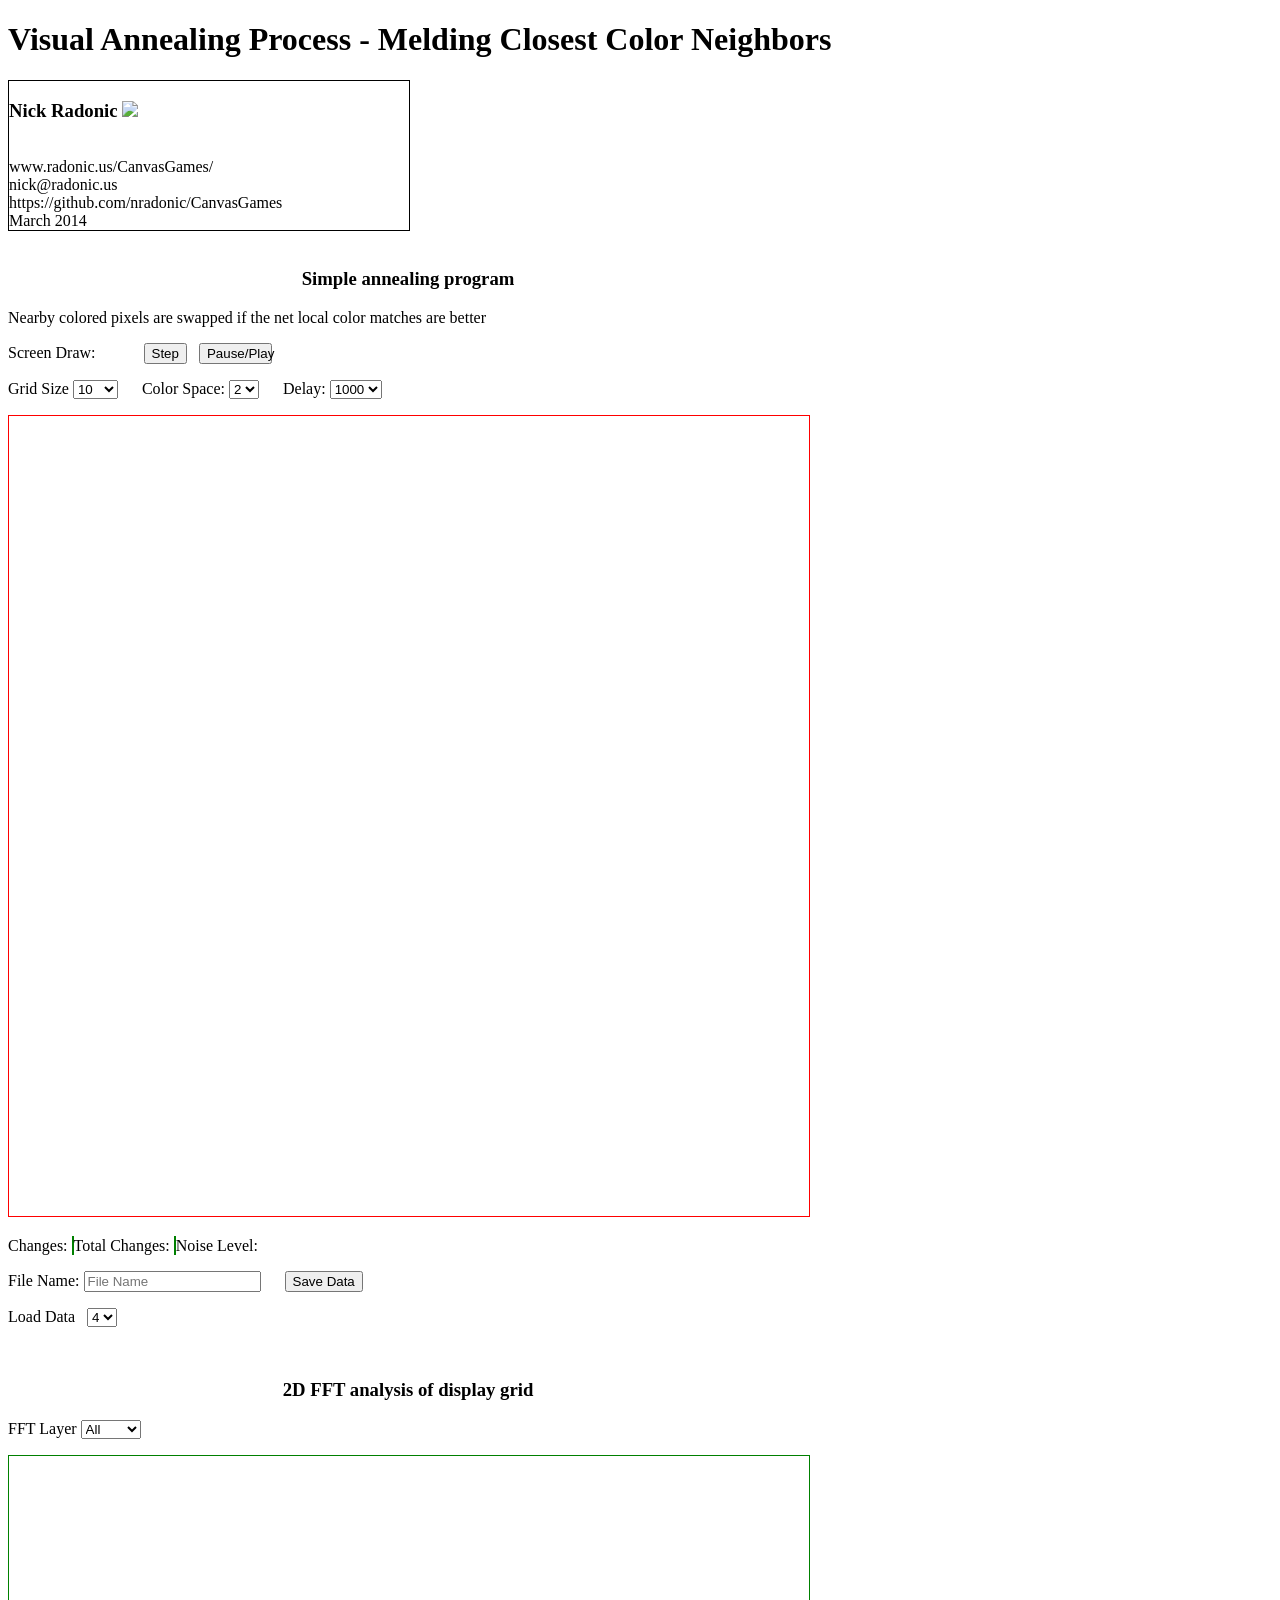
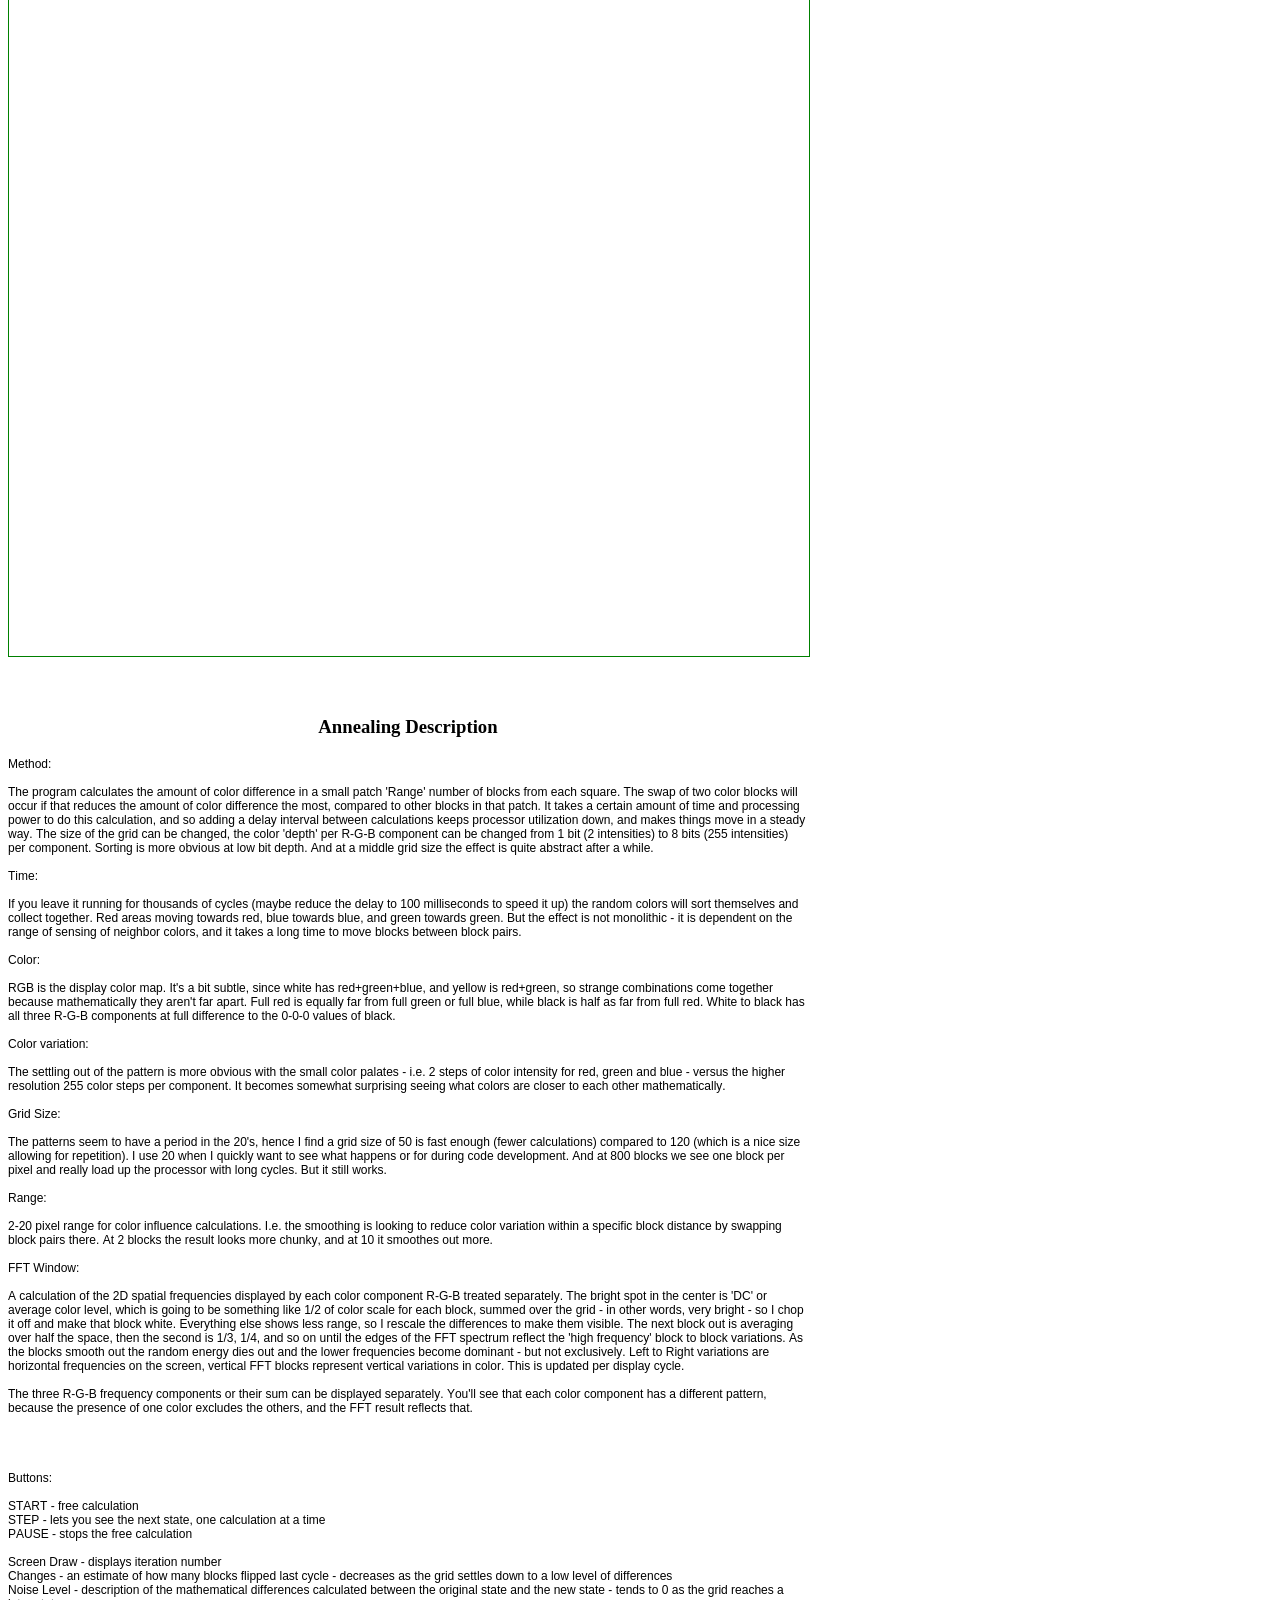
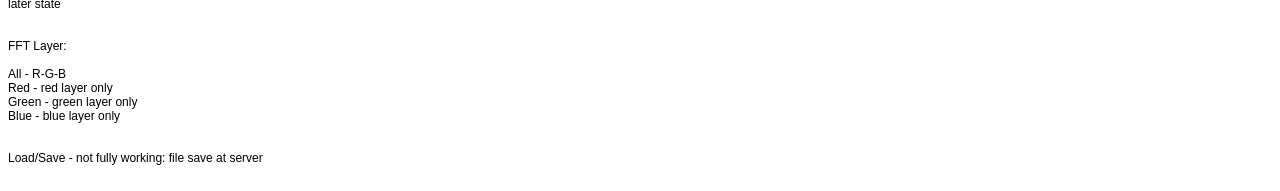
==== commit d6fc9c9e: "old CanvasGames changes" ====
--- a/index.html
+++ b/index.html
@@ -65,26 +65,6 @@
 	<select  id="select2" name=select2 onchange='OnChange(2);'>
 		<option selected>2</option>
 		<option>3</option>
-		<option>4</option>
-		<option>8</option>
-		<option>255</option>
-
-	</select>
-	&nbsp;&nbsp;&nbsp;&nbsp;
-	Range:
-	<select  id="select4" name=select4 onchange='OnChange(4);'>
-	<option selected>2</option>
-		<option>3</option>
-		<option>4</option>
-		<option>5</option>
-		<option>6</option>
-		<option>7</option>
-		<option>8</option>
-		<option>9</option>
-		<option>10</option>
-		<option>14</option>
-		<option>20</option>
-
 	</select>
 	&nbsp;&nbsp;&nbsp;&nbsp;
 	Delay:
